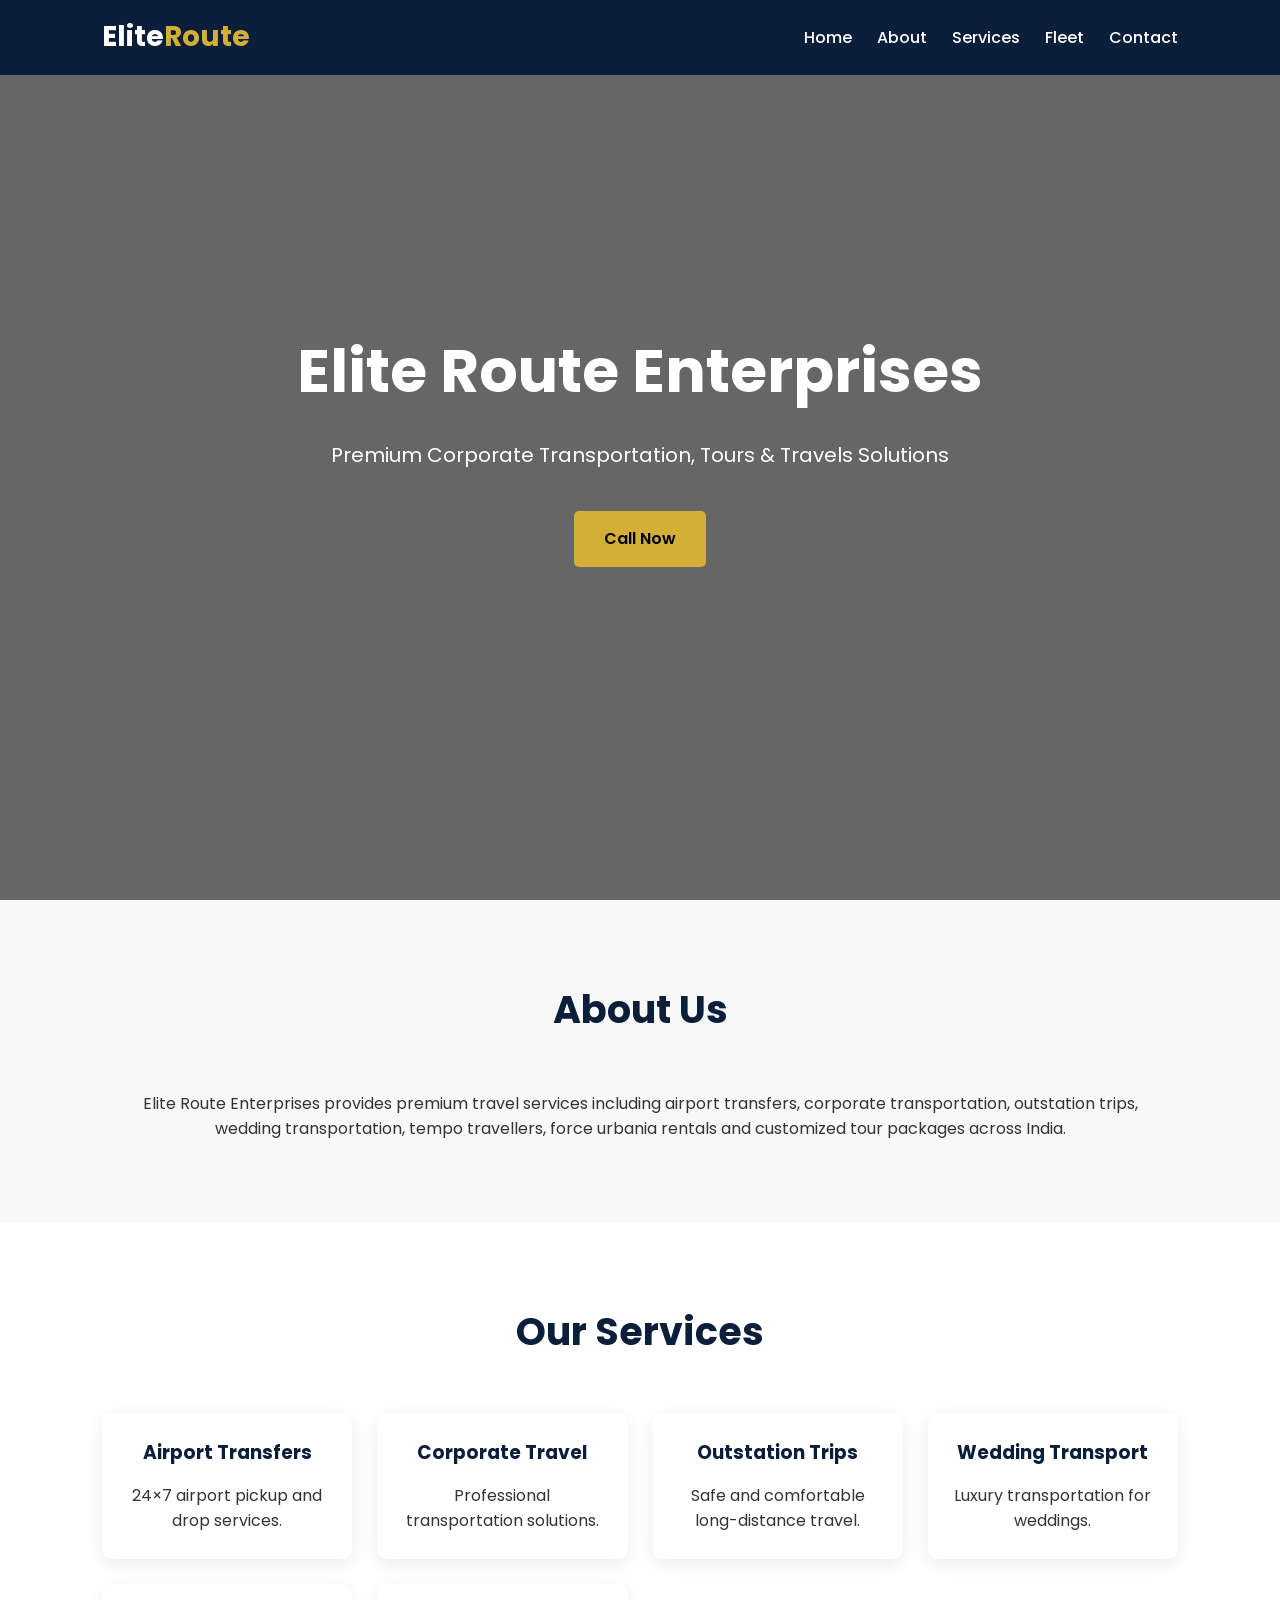
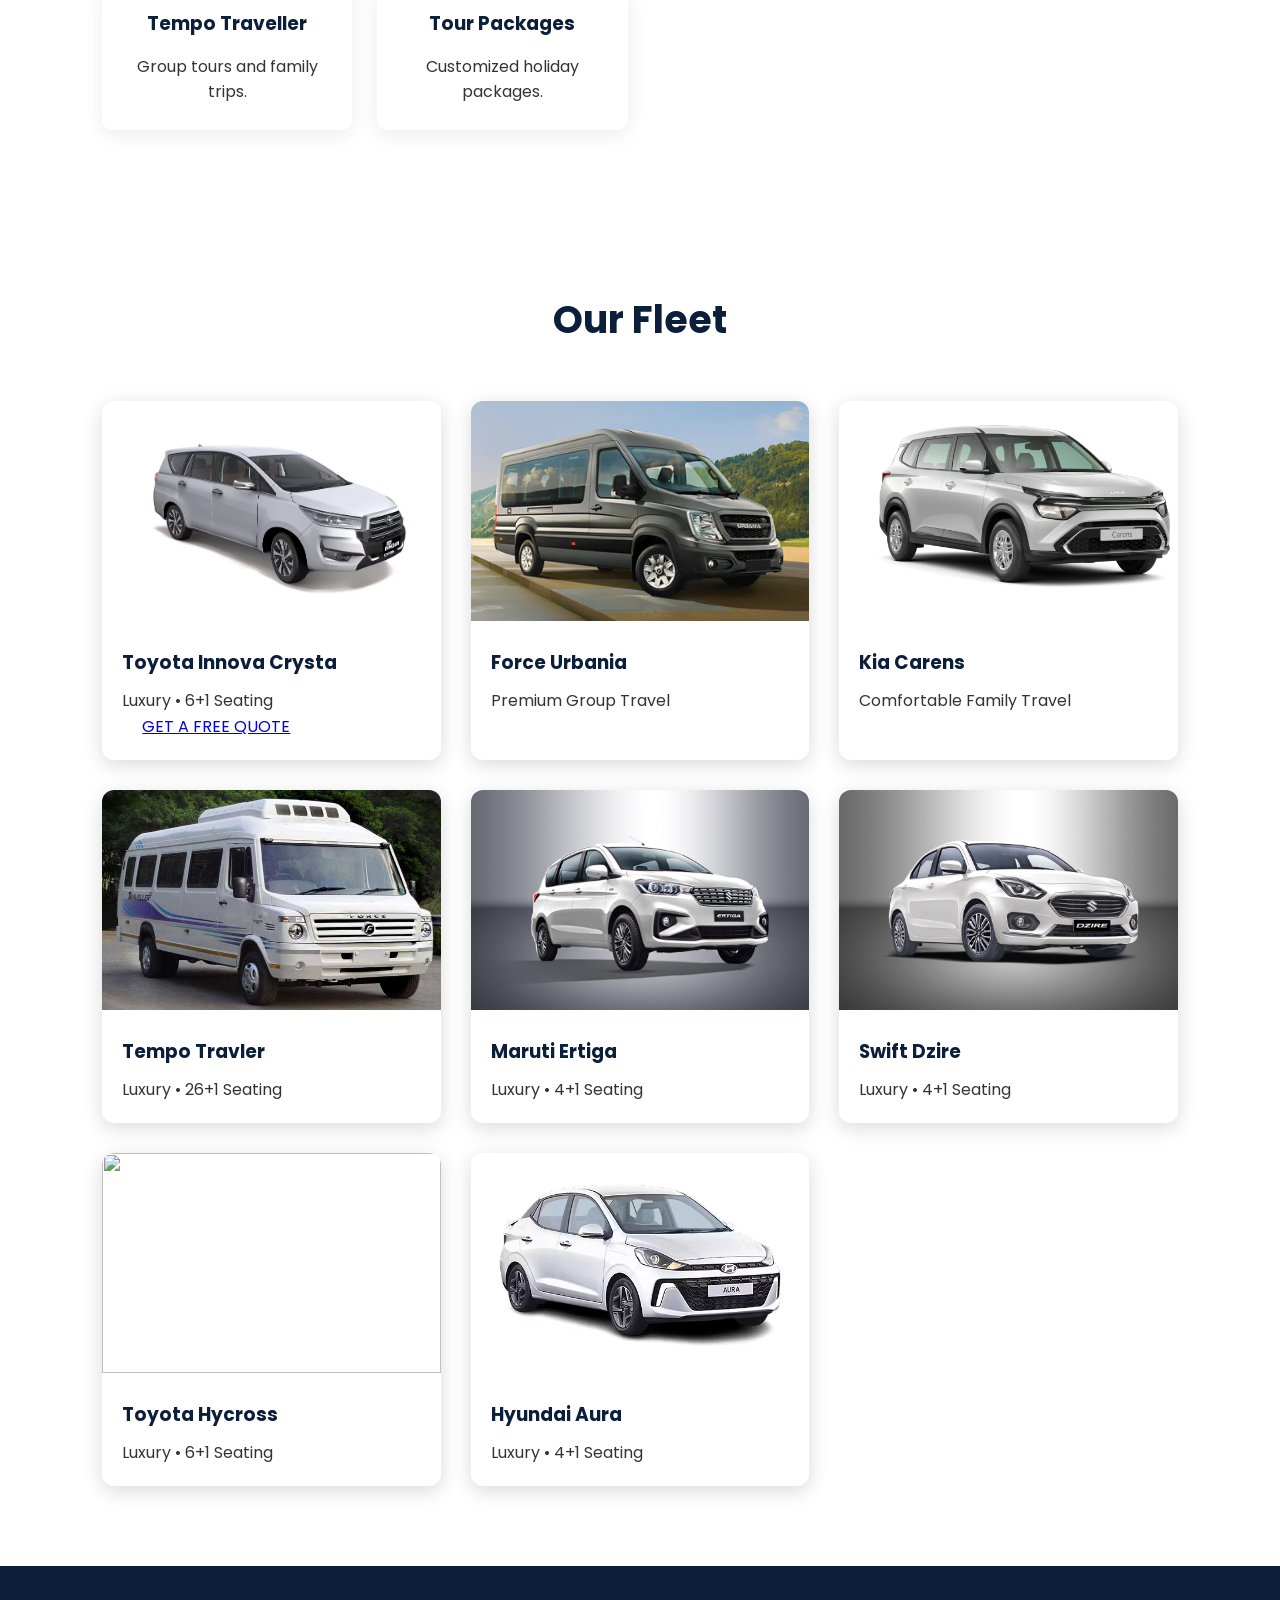
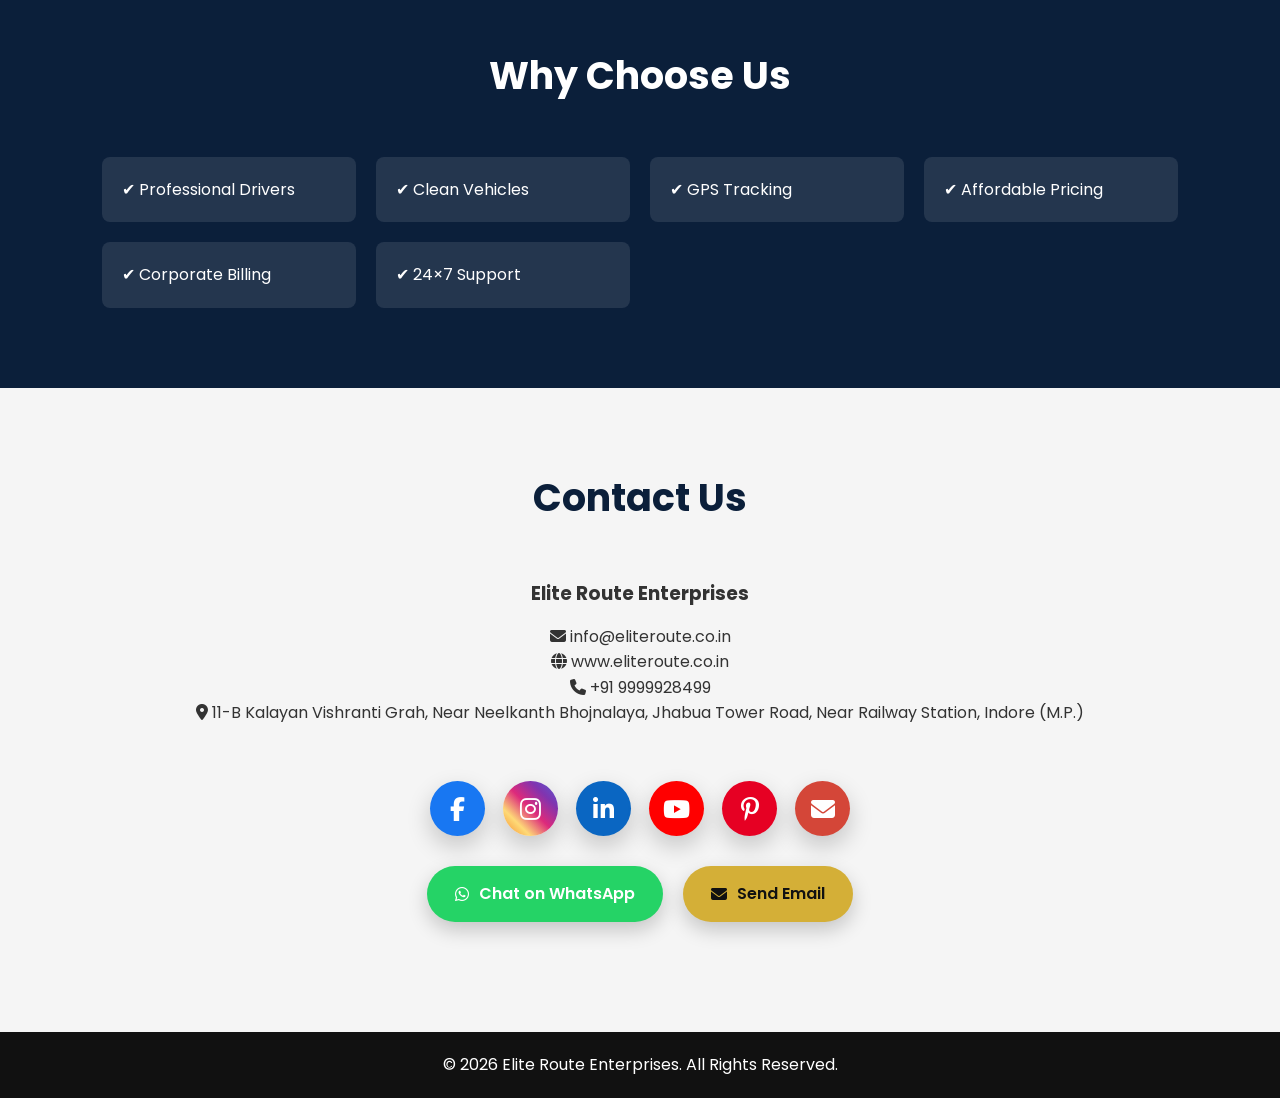
==== index.html @ d5db5bc2 "Update print statement from 'Hello' to 'Goodbye'" ====
<!DOCTYPE html>
<html lang="en">
<head>
  <head>

<meta charset="UTF-8">
<meta name="viewport" content="width=device-width, initial-scale=1.0">

<title>Elite Route Enterprises | Corporate Travel, Taxi & Tempo Traveller in Indore</title>

<meta name="description" content="Elite Route Enterprises offers premium corporate transportation, airport transfers, employee transportation, Kia Carens, Innova Crysta, Urbania, Tempo Traveller, wedding cars and outstation taxi services in Indore.">

<meta name="keywords" content="Taxi in Indore, Corporate Travel Indore, Airport Taxi, Tempo Traveller Indore, Urbania Rental, Kia Carens Taxi, Innova Crysta Rental, Employee Transportation, Corporate Cab Service, Elite Route Enterprises">

<meta name="author" content="Elite Route Enterprises">

<meta name="robots" content="index,follow">

<meta name="theme-color" content="#0B1F3A">

<link rel="canonical" href="https://eliteroute.co.in/">

<!-- Favicon -->
<link rel="icon" href="/favicon.ico" sizes="any">
<link rel="icon" type="image/png" sizes="32x32" href="/favicon-32x32.png">
<link rel="icon" type="image/png" sizes="16x16" href="/favicon-16x16.png">
<link rel="apple-touch-icon" href="/apple-touch-icon.png">

<!-- Open Graph -->
<meta property="og:type" content="website">
<meta property="og:title" content="Elite Route Enterprises">
<meta property="og:description" content="Premium Corporate Travel & Tours in Indore">
<meta property="og:url" content="https://eliteroute.co.in">
<meta property="og:image" content="https://eliteroute.co.in/images/logo.png">

<!-- Twitter -->
<meta name="twitter:card" content="summary_large_image">
<meta name="twitter:title" content="Elite Route Enterprises">
<meta name="twitter:description" content="Premium Corporate Transportation Services">
<meta name="twitter:image" content="https://eliteroute.co.in/images/logo.png">

<!-- Google Fonts -->
<link rel="preconnect" href="https://fonts.googleapis.com">
<link rel="preconnect" href="https://fonts.gstatic.com" crossorigin>

<link href="https://fonts.googleapis.com/css2?family=Poppins:wght@300;400;500;600;700&display=swap" rel="stylesheet">

<!-- Organization Schema -->
<script type="application/ld+json">
{
"@context":"https://schema.org",
"@type":"Organization",
"name":"Elite Route Enterprises",
"url":"https://eliteroute.co.in",
"logo":"https://eliteroute.co.in/images/logo.png",
"email":"info@eliteroute.co.in",
"telephone":"+91-9999928499",
"address":{
"@type":"PostalAddress",
"streetAddress":"11-B Kalayan Vishranti Grah, Near Neelkanth Bhojnalaya, Jhabua Tower Road, Near Railway Station",
"addressLocality":"Indore",
"addressRegion":"Madhya Pradesh",
"postalCode":"452001",
"addressCountry":"IN"
},
"sameAs":[]
}
</script>

</head>
<meta charset="UTF-8">
  <link rel="icon" href="favicon.ico" type="image/x-icon">
  <link rel="icon" type="image/x-icon" href="favicon.png">
<meta name="viewport" content="width=device-width, initial-scale=1.0">

<title>Elite Route Enterprises | Tours & Travels</title>

<link href="https://fonts.googleapis.com/css2?family=Poppins:wght@300;400;500;600;700&display=swap" rel="stylesheet">

<style>
.footer-social{
    display:flex;
    justify-content:center;
    align-items:center;
    gap:18px;
    margin-top:25px;
    margin-bottom:20px;
    flex-wrap:wrap;
}

.footer-social a{
    width:55px;
    height:55px;
    border-radius:50%;
    display:flex;
    justify-content:center;
    align-items:center;
    color:#fff;
    font-size:24px;
    text-decoration:none;
    transition:.3s ease;
    box-shadow:0 8px 20px rgba(0,0,0,.25);
}

.footer-social a:hover{
    transform:translateY(-6px) scale(1.08);
}

/* Individual Colors */

.facebook{
    background:#1877F2;
}

.instagram{
    background:linear-gradient(45deg,#f58529,#feda77,#dd2a7b,#8134af,#515bd4);
}

.linkedin{
    background:#0A66C2;
}

.whatsapp{
    background:#25D366;
}

.youtube{
    background:#FF0000;
}

.pinterest{
    background:#E60023;
}
*{
margin:0;
padding:0;
box-sizing:border-box;
font-family:'Poppins',sans-serif;
}

body{
background:#fff;
color:#333;
line-height:1.6;
}

:root{
--primary:#0B1F3A;
--gold:#D4AF37;
--white:#ffffff;
}

header{
background:var(--primary);
padding:15px 8%;
position:fixed;
width:100%;
top:0;
z-index:1000;
}

nav{
display:flex;
justify-content:space-between;
align-items:center;
}

.logo{
color:white;
font-size:28px;
font-weight:700;
}

.logo span{
color:var(--gold);
}

nav ul{
display:flex;
list-style:none;
gap:25px;
}

nav ul li a{
color:white;
text-decoration:none;
font-weight:500;
}

.hero{
height:100vh;
background:url('images/hero.jpg') center/cover;
display:flex;
align-items:center;
justify-content:center;
text-align:center;
position:relative;
}

.hero::before{
content:'';
position:absolute;
top:0;
left:0;
width:100%;
height:100%;
background:rgba(0,0,0,.6);
}

.hero-content{
position:relative;
color:white;
max-width:900px;
padding:20px;
}

.hero h1{
font-size:60px;
margin-bottom:20px;
}

.hero p{
font-size:20px;
margin-bottom:30px;
}

.btn{
display:inline-block;
padding:15px 30px;
background:var(--gold);
color:black;
text-decoration:none;
border-radius:5px;
font-weight:600;
margin:10px;
}

section{
padding:80px 8%;
}

.section-title{
text-align:center;
font-size:38px;
margin-bottom:50px;
color:var(--primary);
}

.about{
background:#f8f8f8;
}

.services-grid{
display:grid;
grid-template-columns:repeat(auto-fit,minmax(250px,1fr));
gap:25px;
}

.card{
background:white;
padding:25px;
border-radius:10px;
box-shadow:0 5px 20px rgba(0,0,0,.08);
text-align:center;
}

.card h3{
margin-bottom:15px;
color:var(--primary);
}

.fleet-grid{
display:grid;
grid-template-columns:repeat(auto-fit,minmax(300px,1fr));
gap:30px;
}

.vehicle{
border-radius:12px;
overflow:hidden;
box-shadow:0 5px 20px rgba(0,0,0,.15);
}

.vehicle img{
width:100%;
height:220px;
object-fit:cover;
}

.vehicle-content{
padding:20px;
}

.vehicle-content h3{
color:var(--primary);
margin-bottom:10px;
}

.why{
background:var(--primary);
color:white;
}

.why-grid{
display:grid;
grid-template-columns:repeat(auto-fit,minmax(250px,1fr));
gap:20px;
}

.why-box{
background:rgba(255,255,255,.1);
padding:20px;
border-radius:8px;
}

.contact{
background:#f5f5f5;
text-align:center;
}

.contact h3{
margin-bottom:15px;
}

footer{
background:#111;
color:white;
text-align:center;
padding:20px;
}

.whatsapp{
position:fixed;
bottom:20px;
right:20px;
background:#25D366;
color:white;
padding:15px 20px;
border-radius:50px;
text-decoration:none;
font-weight:600;
}

@media(max-width:768px){

.hero h1{
font-size:36px;
}

nav ul{
display:none;
}

}




.footer-social-section{
    text-align:center;
    padding:30px 15px;
}

/* Social Icons */

.social-icons{
    display:flex;
    justify-content:center;
    align-items:center;
    flex-wrap:wrap;
    gap:18px;
    margin-bottom:30px;
}

.social-icons a{
    width:55px;
    height:55px;
    border-radius:50%;
    display:flex;
    align-items:center;
    justify-content:center;
    color:#fff;
    text-decoration:none;
    font-size:24px;
    transition:.35s;
    box-shadow:0 10px 25px rgba(0,0,0,.20);
}

.social-icons a:hover{
    transform:translateY(-6px) scale(1.08);
}

/* Individual Colors */

.facebook{
    background:#1877F2;
}

.instagram{
    background:linear-gradient(45deg,#F58529,#FEDA77,#DD2A7B,#8134AF,#515BD4);
}

.linkedin{
    background:#0A66C2;
}

.whatsapp{
    background:#25D366;
}

.youtube{
    background:#FF0000;
}

.pinterest{
    background:#E60023;
}

.email{
    background:#D44638;
}

/* Buttons */

.contact-buttons{
    display:flex;
    justify-content:center;
    gap:20px;
    flex-wrap:wrap;
}

.contact-buttons a{
    display:inline-flex;
    align-items:center;
    gap:10px;
    padding:15px 28px;
    border-radius:50px;
    text-decoration:none;
    font-weight:600;
    font-size:16px;
    transition:.3s;
    box-shadow:0 8px 20px rgba(0,0,0,.20);
}

.contact-buttons a:hover{
    transform:translateY(-4px);
}

.btn-whatsapp{
    background:#25D366;
    color:#fff;
}

.btn-whatsapp:hover{
    background:#1EBE5D;
}

.btn-email{
    background:#D4AF37;
    color:#111;
}

.btn-email:hover{
    background:#C59A00;
}

.contact-buttons i{
    font-size:16px;
}

/* Mobile */

@media(max-width:768px){

.social-icons{
    gap:12px;
}

.social-icons a{
    width:50px;
    height:50px;
    font-size:16px;
}

.contact-buttons{
    flex-direction:column;
}

.contact-buttons a{
    width:260px;
    justify-content:center;
}

}
</style>
</head>
<body>

<header>

<nav>

<div class="logo">
Elite<span>Route</span>
</div>

<ul>
<li><a href="#home">Home</a></li>
<li><a href="#about">About</a></li>
<li><a href="#services">Services</a></li>
<li><a href="#fleet">Fleet</a></li>
<li><a href="#contact">Contact</a></li>
</ul>

</nav>

</header>

<section class="hero" id="home">

<div class="hero-content">

<h1>Elite Route Enterprises</h1>

<p>
Premium Corporate Transportation, Tours & Travels Solutions
</p>

<a href="tel:+919999928499" class="btn">
Call Now
</a>



</div>

</section>

<section class="about" id="about">

<h2 class="section-title">About Us</h2>

<p style="text-align:center;max-width:1000px;margin:auto;">
Elite Route Enterprises provides premium travel services including airport transfers,
corporate transportation, outstation trips, wedding transportation,
tempo travellers, force urbania rentals and customized tour packages across India.
</p>

</section>

<section id="services">

<h2 class="section-title">Our Services</h2>

<div class="services-grid">

<div class="card">
<h3>Airport Transfers</h3>
<p>24×7 airport pickup and drop services.</p>
</div>

<div class="card">
<h3>Corporate Travel</h3>
<p>Professional transportation solutions.</p>
</div>

<div class="card">
<h3>Outstation Trips</h3>
<p>Safe and comfortable long-distance travel.</p>
</div>

<div class="card">
<h3>Wedding Transport</h3>
<p>Luxury transportation for weddings.</p>
</div>

<div class="card">
<h3>Tempo Traveller</h3>
<p>Group tours and family trips.</p>
</div>

<div class="card">
<h3>Tour Packages</h3>
<p>Customized holiday packages.</p>
</div>

</div>

</section>

<section id="fleet">

<h2 class="section-title">Our Fleet</h2>

<div class="fleet-grid">

<div class="vehicle">

<img src="images/innova.jpg">

<div class="vehicle-content">
<h3>Toyota Innova Crysta</h3>
<p>Luxury • 6+1 Seating</p>
<a class="vehicle-content" href="https://eliteroute.co.in/#contact">GET A FREE QUOTE</a>
</div>

</div>

<div class="vehicle">

<img src="images/Urbania.jpg">

<div class="vehicle-content">
<h3>Force Urbania</h3>
<p>Premium Group Travel</p>
</div>

</div>

<div class="vehicle">

<img src="images/Carens.jpg">

<div class="vehicle-content">
<h3>Kia Carens</h3>
<p>Comfortable Family Travel</p>
</div>

</div>


  <div class="vehicle">

<img src="images/Travler.jpg">

<div class="vehicle-content">
<h3>Tempo Travler</h3>
<p>Luxury • 26+1 Seating</p>
</div>
  </div>

  <div class="vehicle">
<img src="images/Ertiga.jpg">
<div class="vehicle-content">
<h3>Maruti Ertiga </h3>
<p>Luxury • 4+1 Seating</p>
</div>
  </div>

  <div class="vehicle">
<img src="images/Swift.jpg">
<div class="vehicle-content">
<h3>Swift Dzire </h3>
<p>Luxury • 4+1 Seating</p>
</div>
  </div>
  
      <div class="vehicle">
<img src="images/Hycross.jpg">

    <div class="vehicle-content">
<h3>Toyota Hycross</h3>
<p>Luxury • 6+1 Seating</p>
</div>
    
</div>

    <div class="vehicle">
<img src="images/Aura.jpg">

    <div class="vehicle-content">
<h3>Hyundai Aura</h3>
<p>Luxury • 4+1 Seating</p>
</div>
    
</div>
  
</div>

</section>

<section class="why">

<h2 class="section-title" style="color:white;">
Why Choose Us
</h2>

<div class="why-grid">

<div class="why-box">
✔ Professional Drivers
</div>

<div class="why-box">
✔ Clean Vehicles
</div>

<div class="why-box">
✔ GPS Tracking
</div>

<div class="why-box">
✔ Affordable Pricing
</div>

<div class="why-box">
✔ Corporate Billing
</div>

<div class="why-box">
✔ 24×7 Support
</div>

</div>

</section>

<section class="contact" id="contact">

<h2 class="section-title">Contact Us</h2>
<h3>Elite Route Enterprises</h3>
<i class="fas fa-envelope"></i> info@eliteroute.co.in <p>
<i class="fas fa-globe"></i> www.eliteroute.co.in <p>
<i class="fas fa-phone"></i> +91 9999928499 <p>
<i class="fas fa-location-dot"></i> 11-B Kalayan Vishranti Grah, Near Neelkanth Bhojnalaya, Jhabua Tower Road, Near Railway Station, Indore (M.P.) </p>
<br>

  <!-- Font Awesome -->
<link rel="stylesheet"
href="https://cdnjs.cloudflare.com/ajax/libs/font-awesome/6.6.0/css/all.min.css">

<div class="footer-social-section">

    <div class="social-icons">

        <a href="https://facebook.com/YourPage" target="_blank" class="facebook">
            <i class="fab fa-facebook-f"></i>
        </a>

        <a href="https://instagram.com/eliterouteenterprises" target="_blank" class="instagram">
            <i class="fab fa-instagram"></i>
        </a>

        <a href="https://linkedin.com/company/" target="_blank" class="linkedin">
            <i class="fab fa-linkedin-in"></i>
        </a>


        <a href="https://youtube.com/" target="_blank" class="youtube">
            <i class="fab fa-youtube"></i>
        </a>

        <a href="https://pinterest.com/" target="_blank" class="pinterest">
            <i class="fab fa-pinterest-p"></i>
        </a>

        <a href="mailto:info@eliteroute.co.in" class="email">
            <i class="fas fa-envelope"></i>
        </a>

    </div>

    <div class="contact-buttons">

        <a href="https://wa.me/919999928499" target="_blank" class="btn-whatsapp">
            <i class="fab fa-whatsapp"></i>
            Chat on WhatsApp
        </a>

        <a href="mailto:info@eliteroute.co.in" class="btn-email">
            <i class="fas fa-envelope"></i>
            Send Email
        </a>

    </div>

</div>

</section>

<footer>

© 2026 Elite Route Enterprises. All Rights Reserved.

</footer>

</body>
</html>
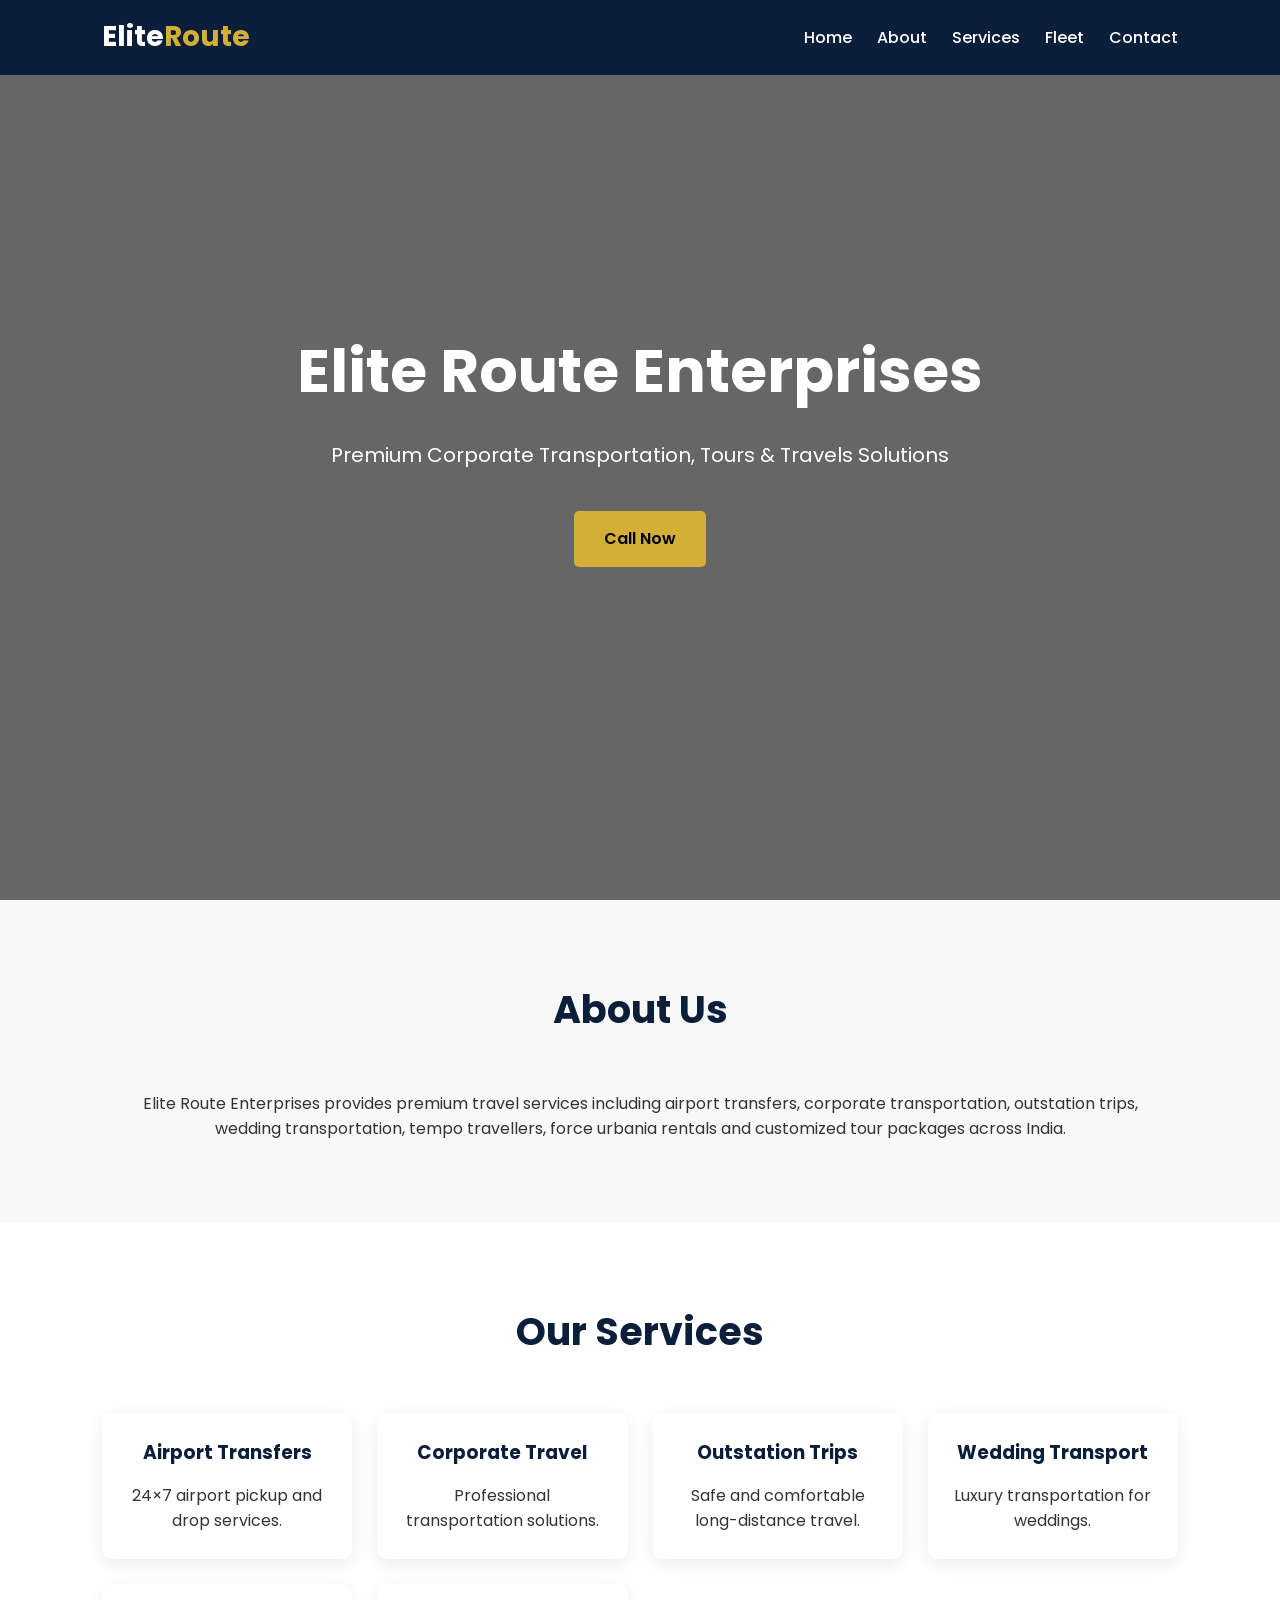
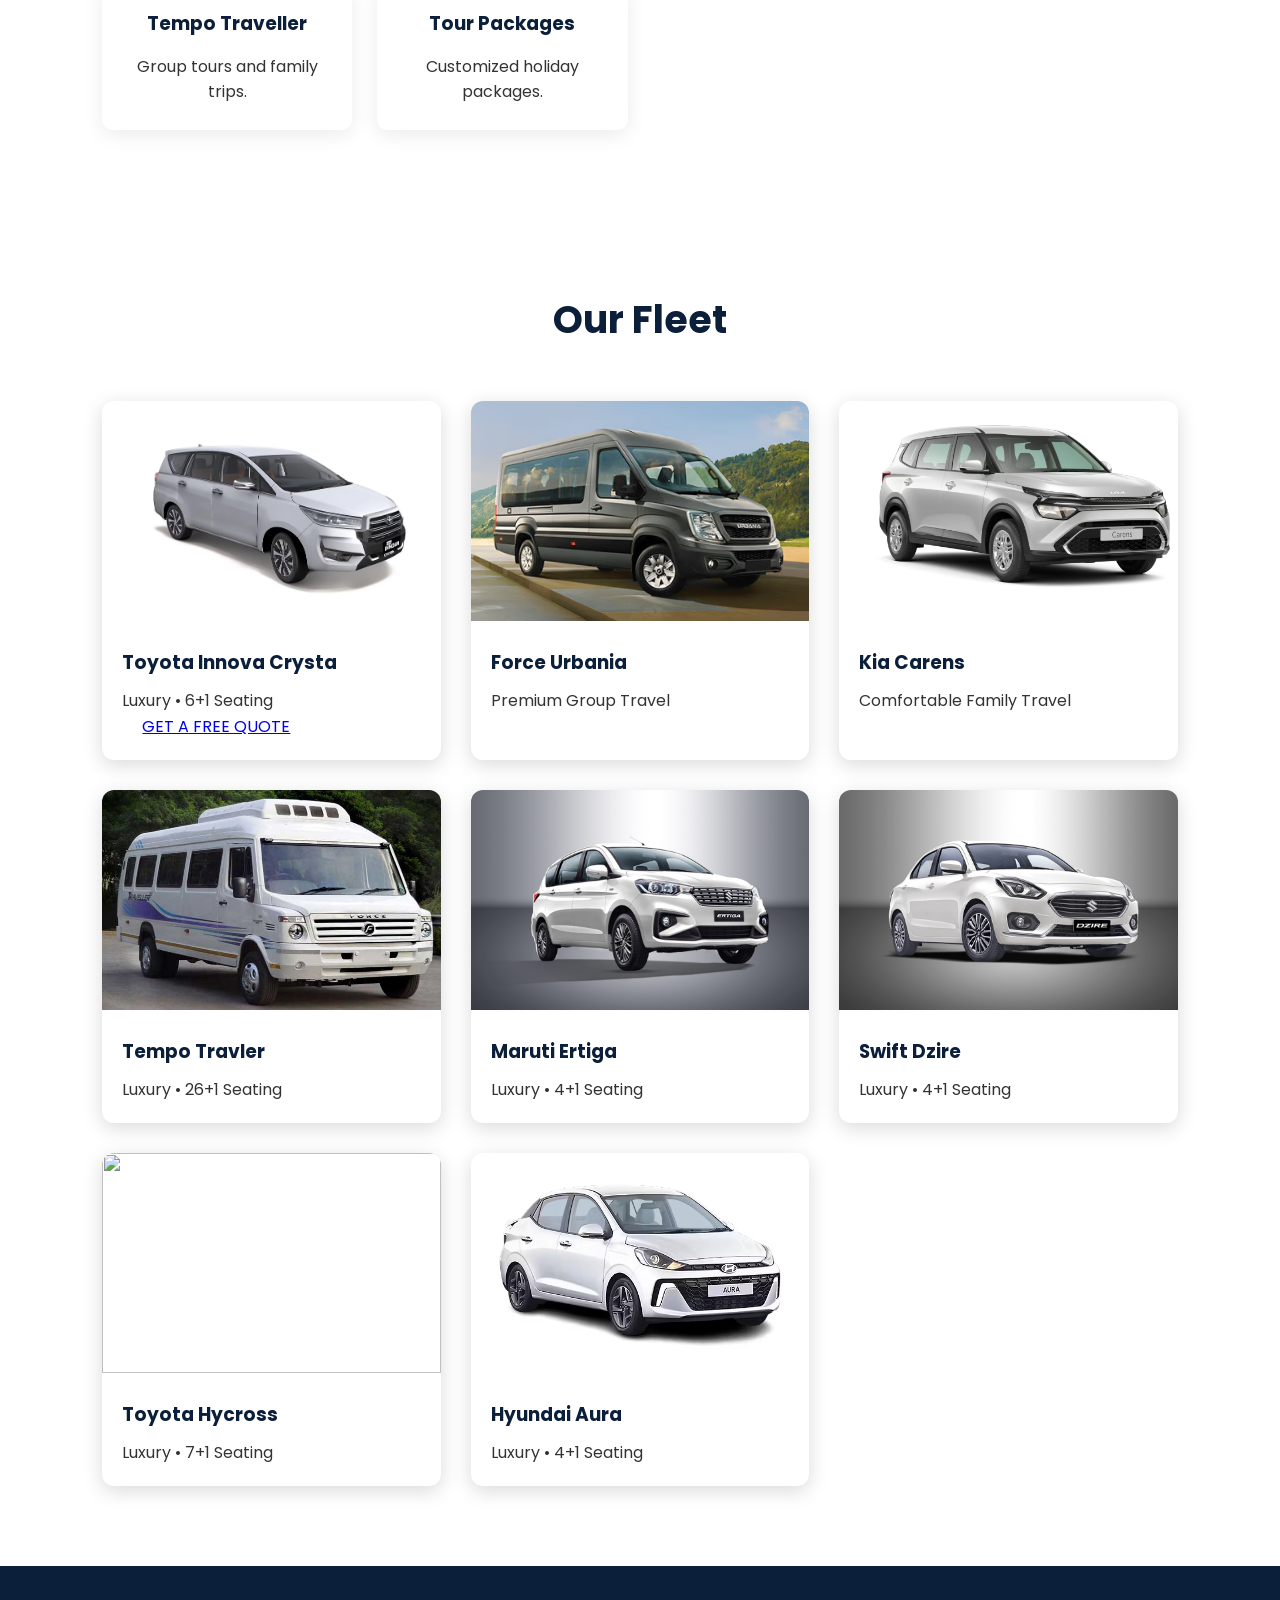
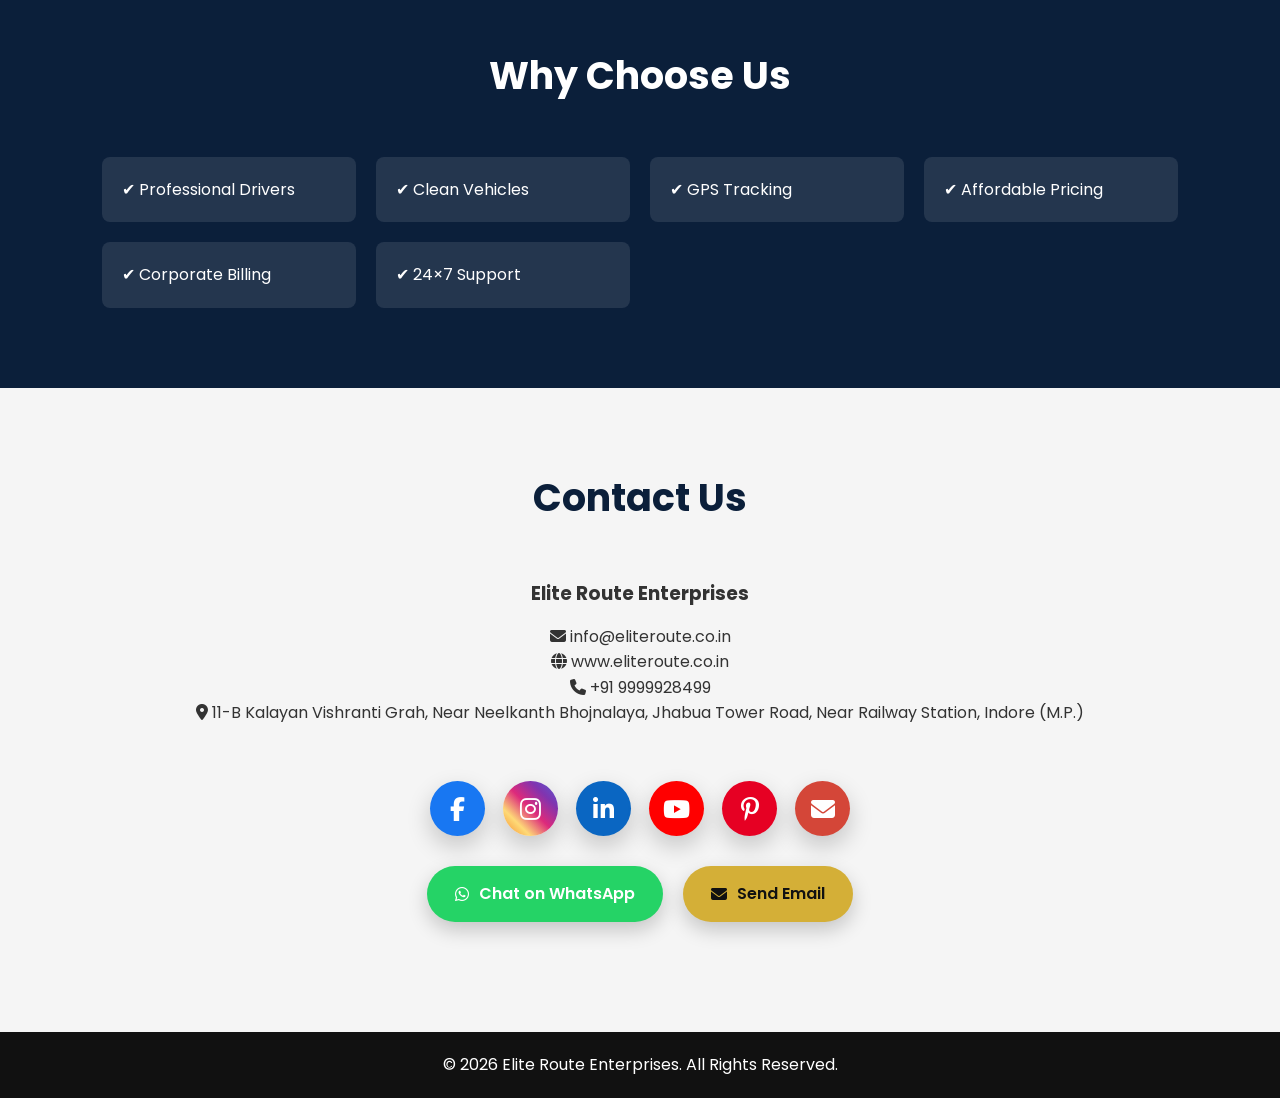
==== commit 6a0b8284: "Update print statement from 'Hello' to 'Goodbye'" ====
--- a/index.html
+++ b/index.html
@@ -660,7 +660,7 @@
 
     <div class="vehicle-content">
 <h3>Toyota Hycross</h3>
-<p>Luxury • 6+1 Seating</p>
+<p>Luxury • 7+1 Seating</p>
 </div>
     
 </div>
@@ -737,7 +737,7 @@
             <i class="fab fa-facebook-f"></i>
         </a>
 
-        <a href="https://instagram.com/eliterouteenterprises" target="_blank" class="instagram">
+        <a href="https://instagram.com/eliterouteenterprises" target="_blank"  class="instagram">
             <i class="fab fa-instagram"></i>
         </a>
 
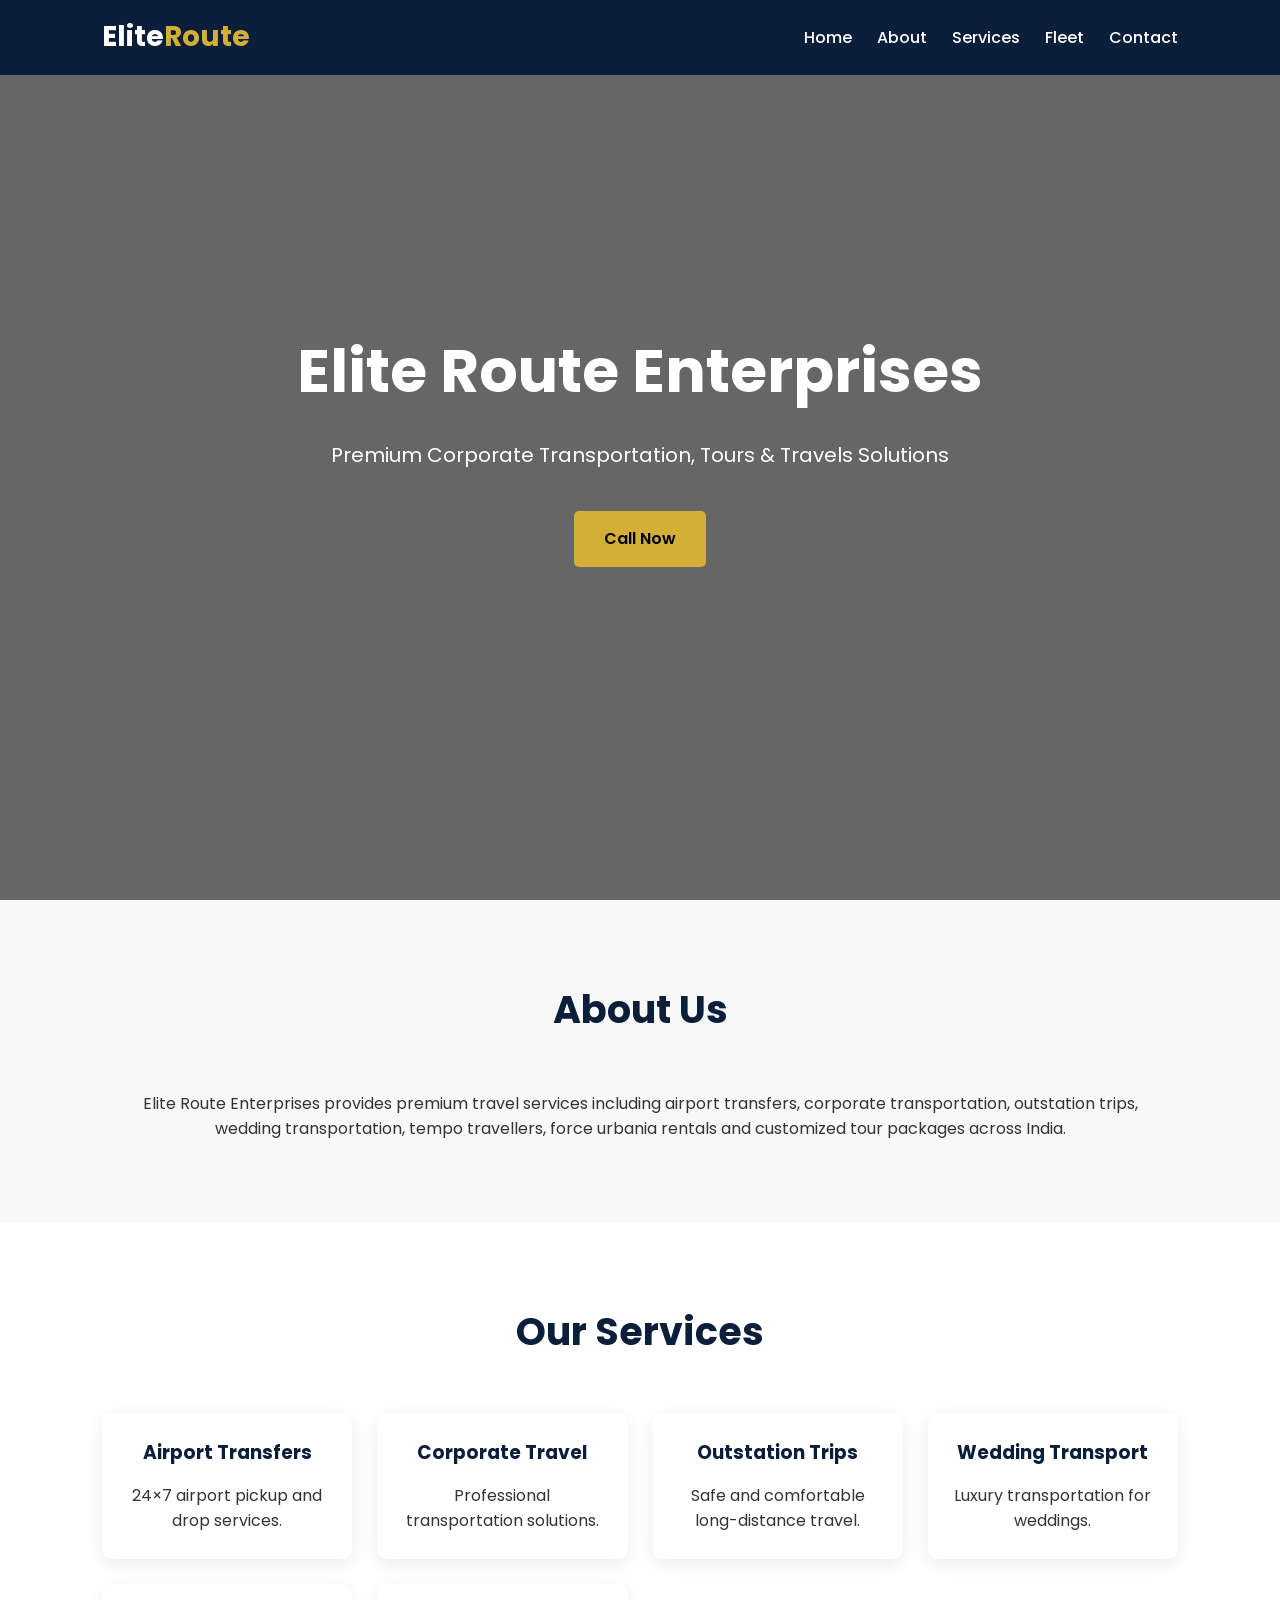
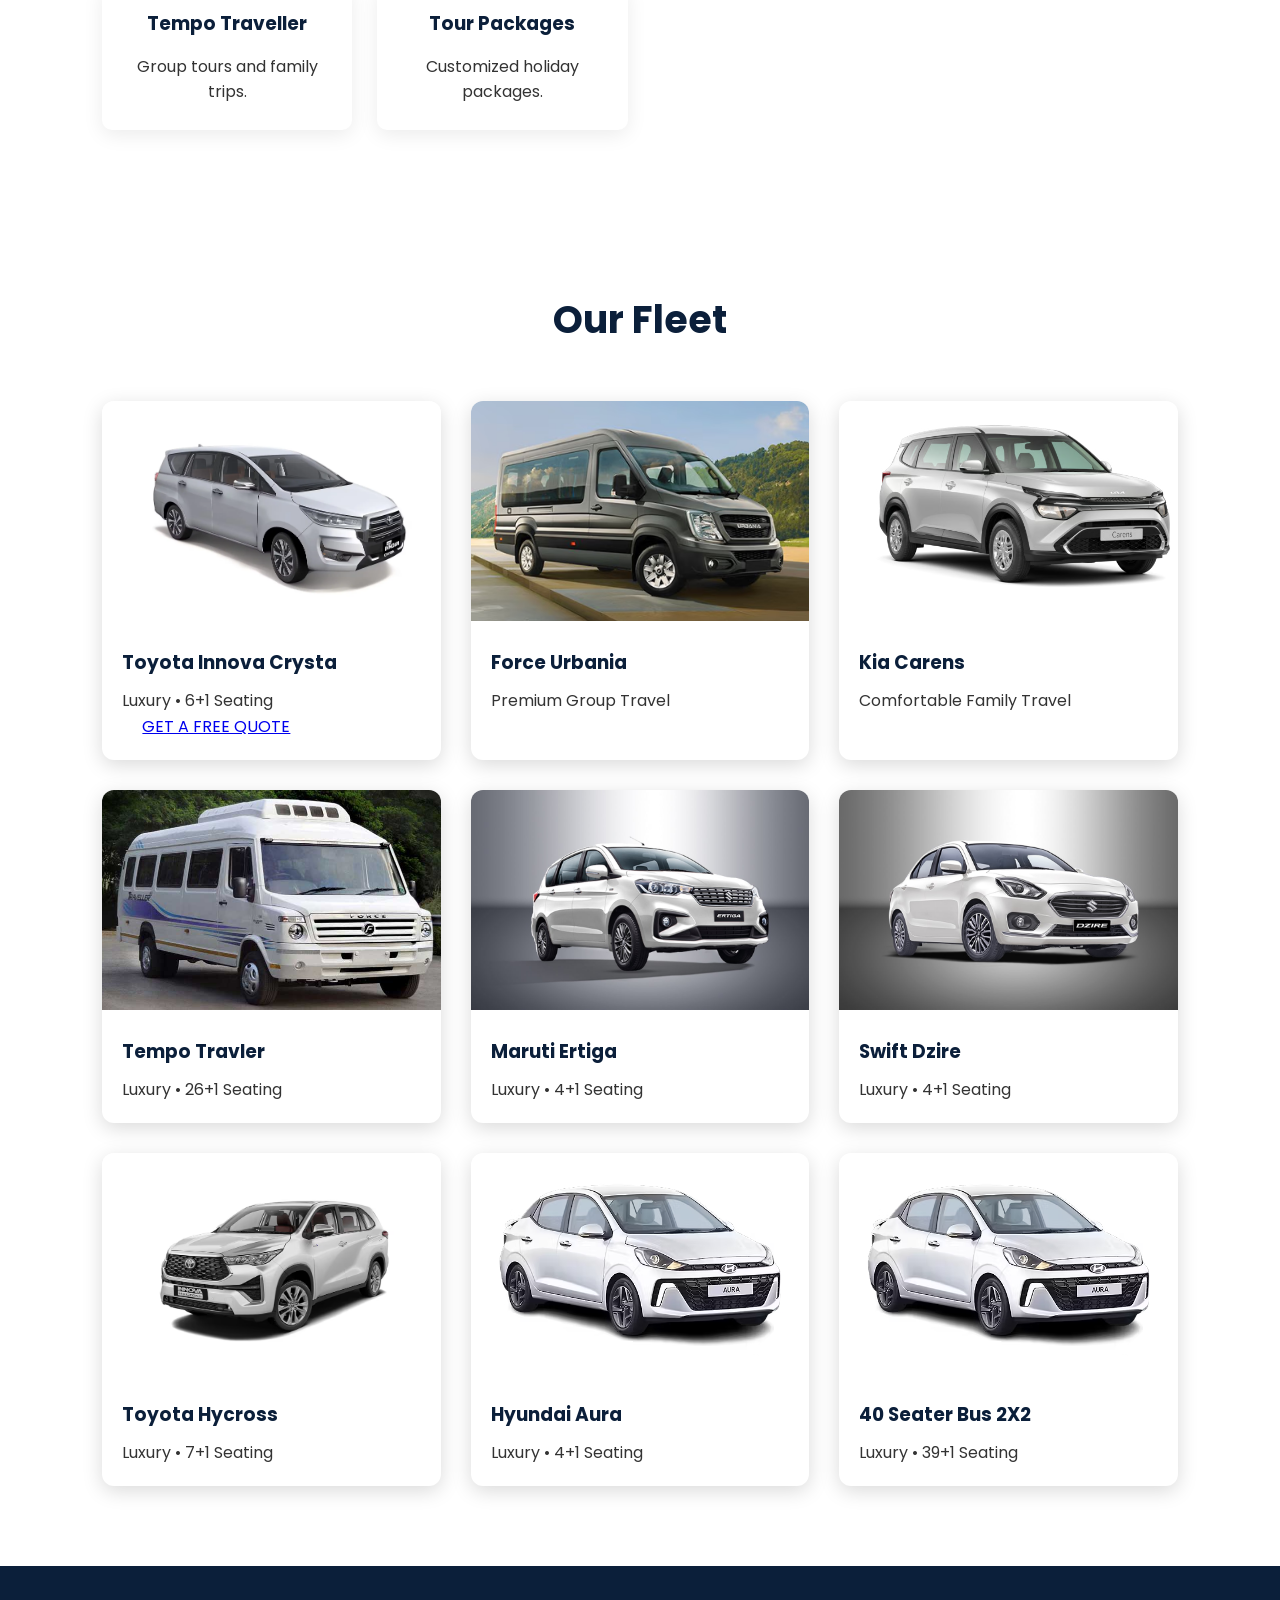
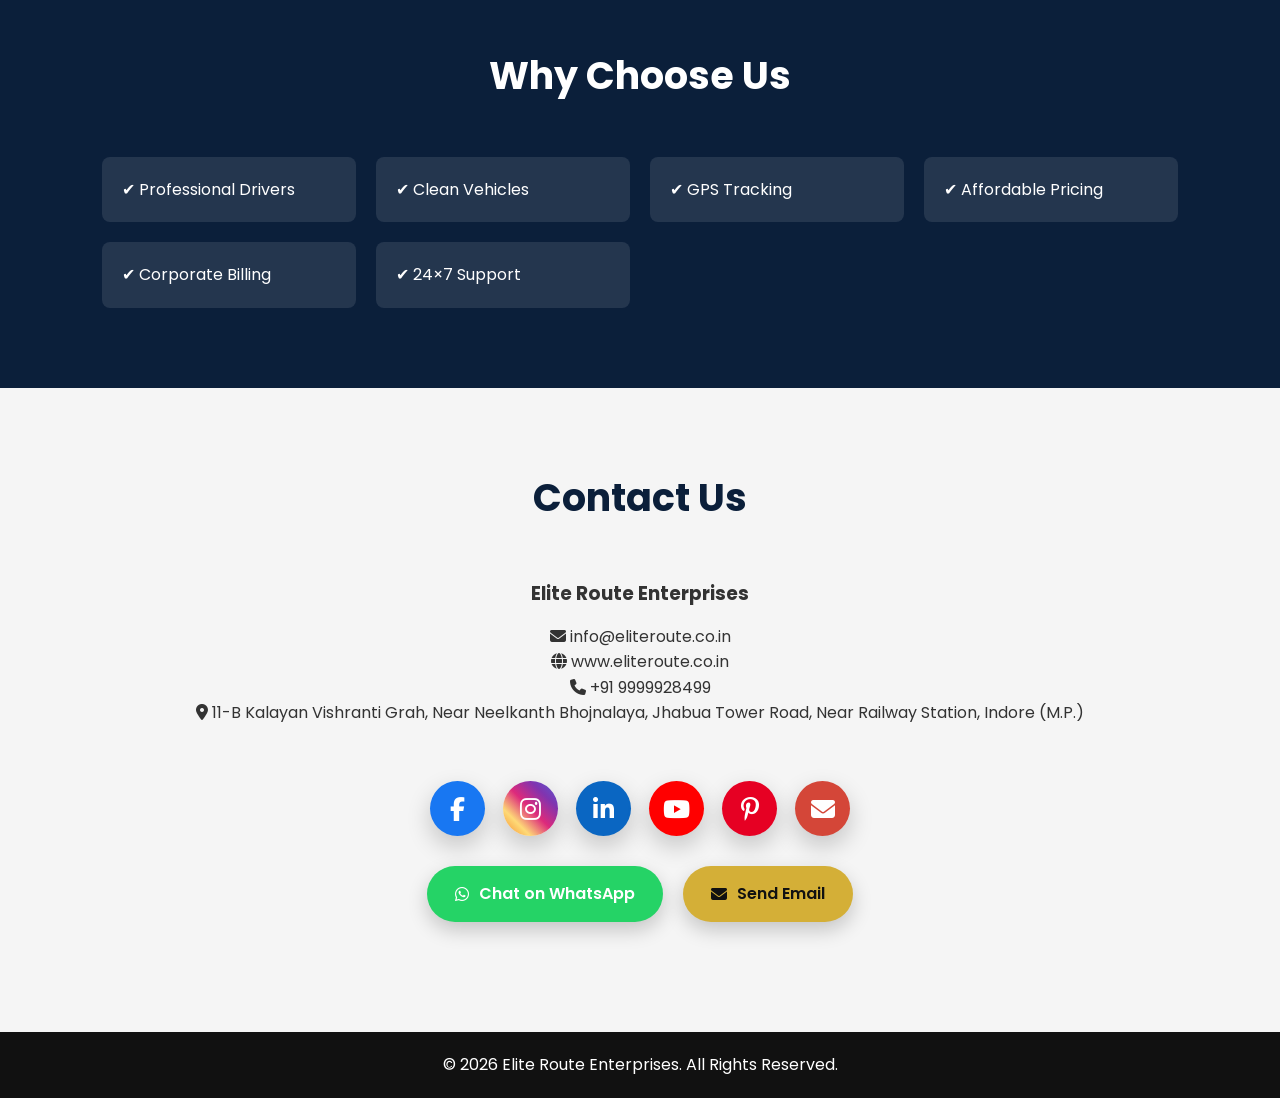
==== commit be0804b1: "Update fmt.Println message from 'Hello' to 'Goodbye'" ====
--- a/index.html
+++ b/index.html
@@ -674,6 +674,16 @@
 </div>
     
 </div>
+
+    <div class="vehicle">
+<img src="images/Aura.jpg">
+
+    <div class="vehicle-content">
+<h3>40 Seater Bus 2X2 </h3>
+<p>Luxury • 39+1 Seating</p>
+</div>
+    
+</div>
   
 </div>
 
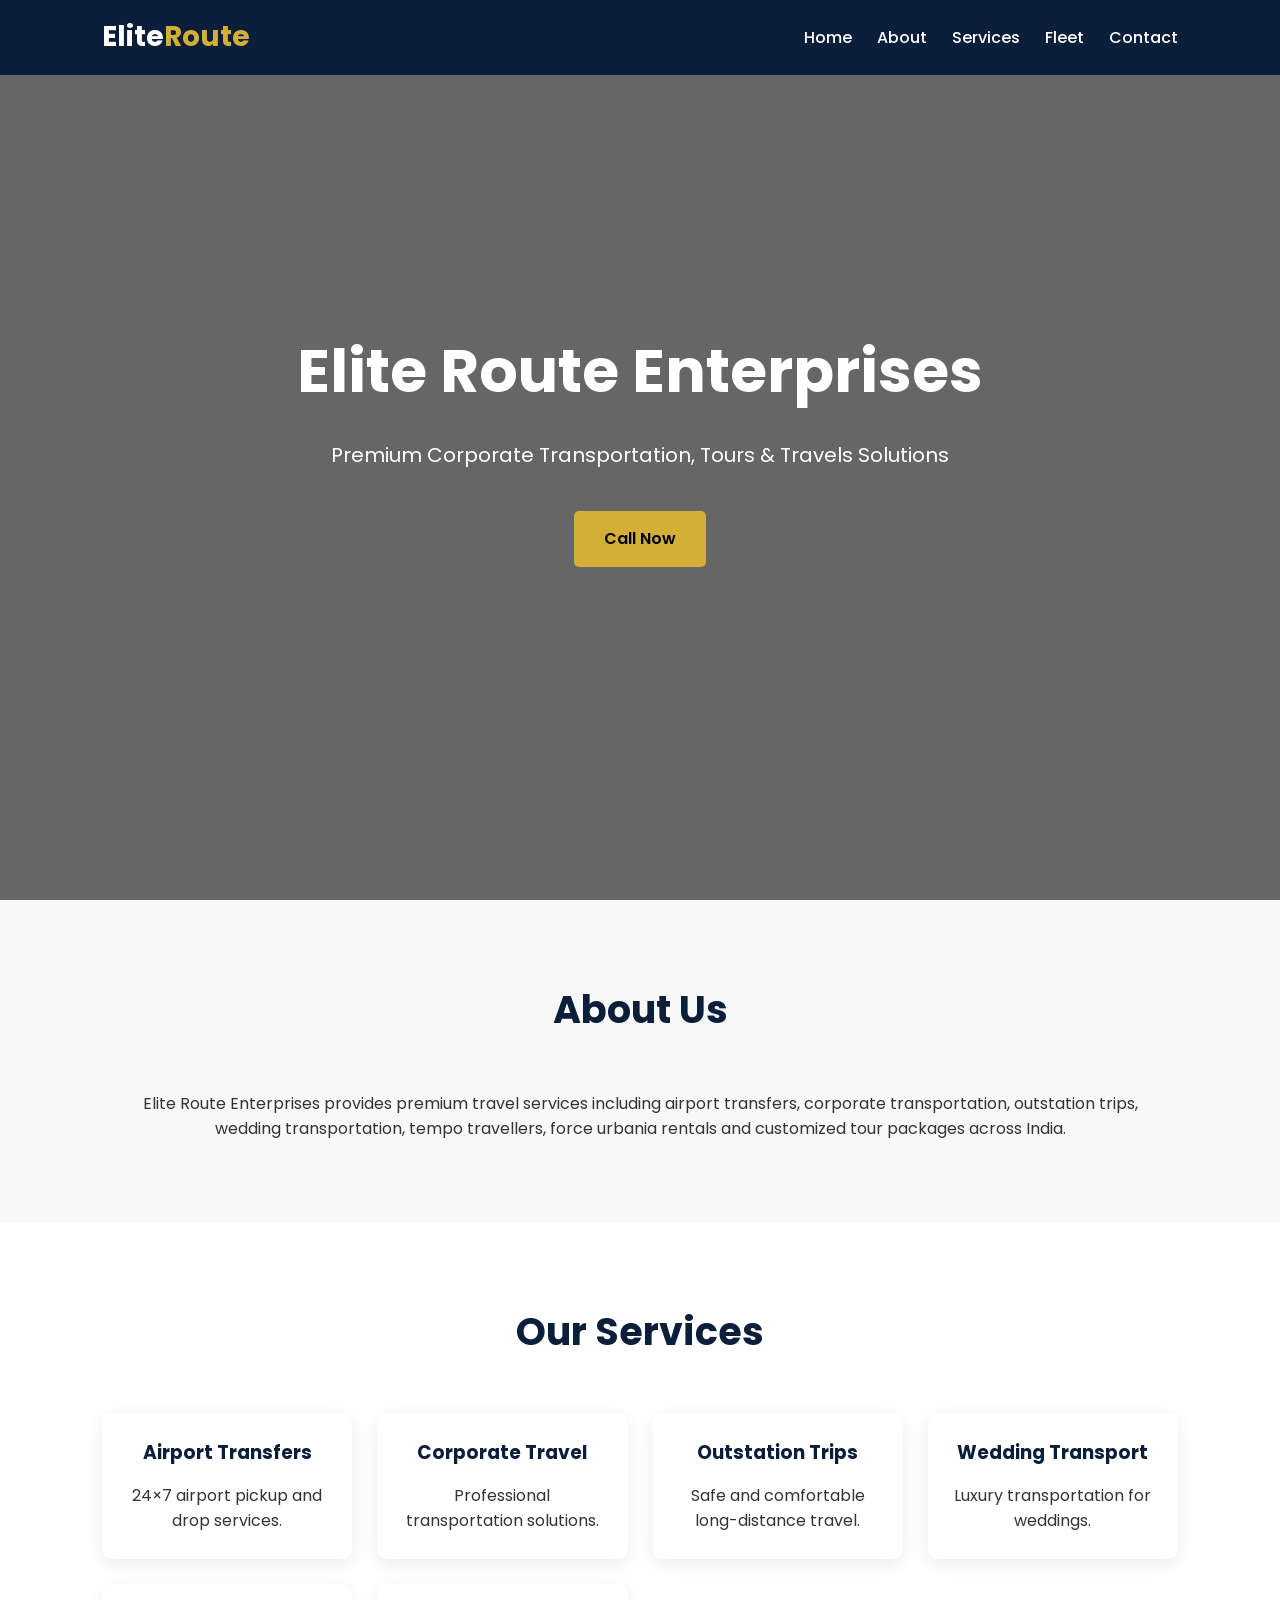
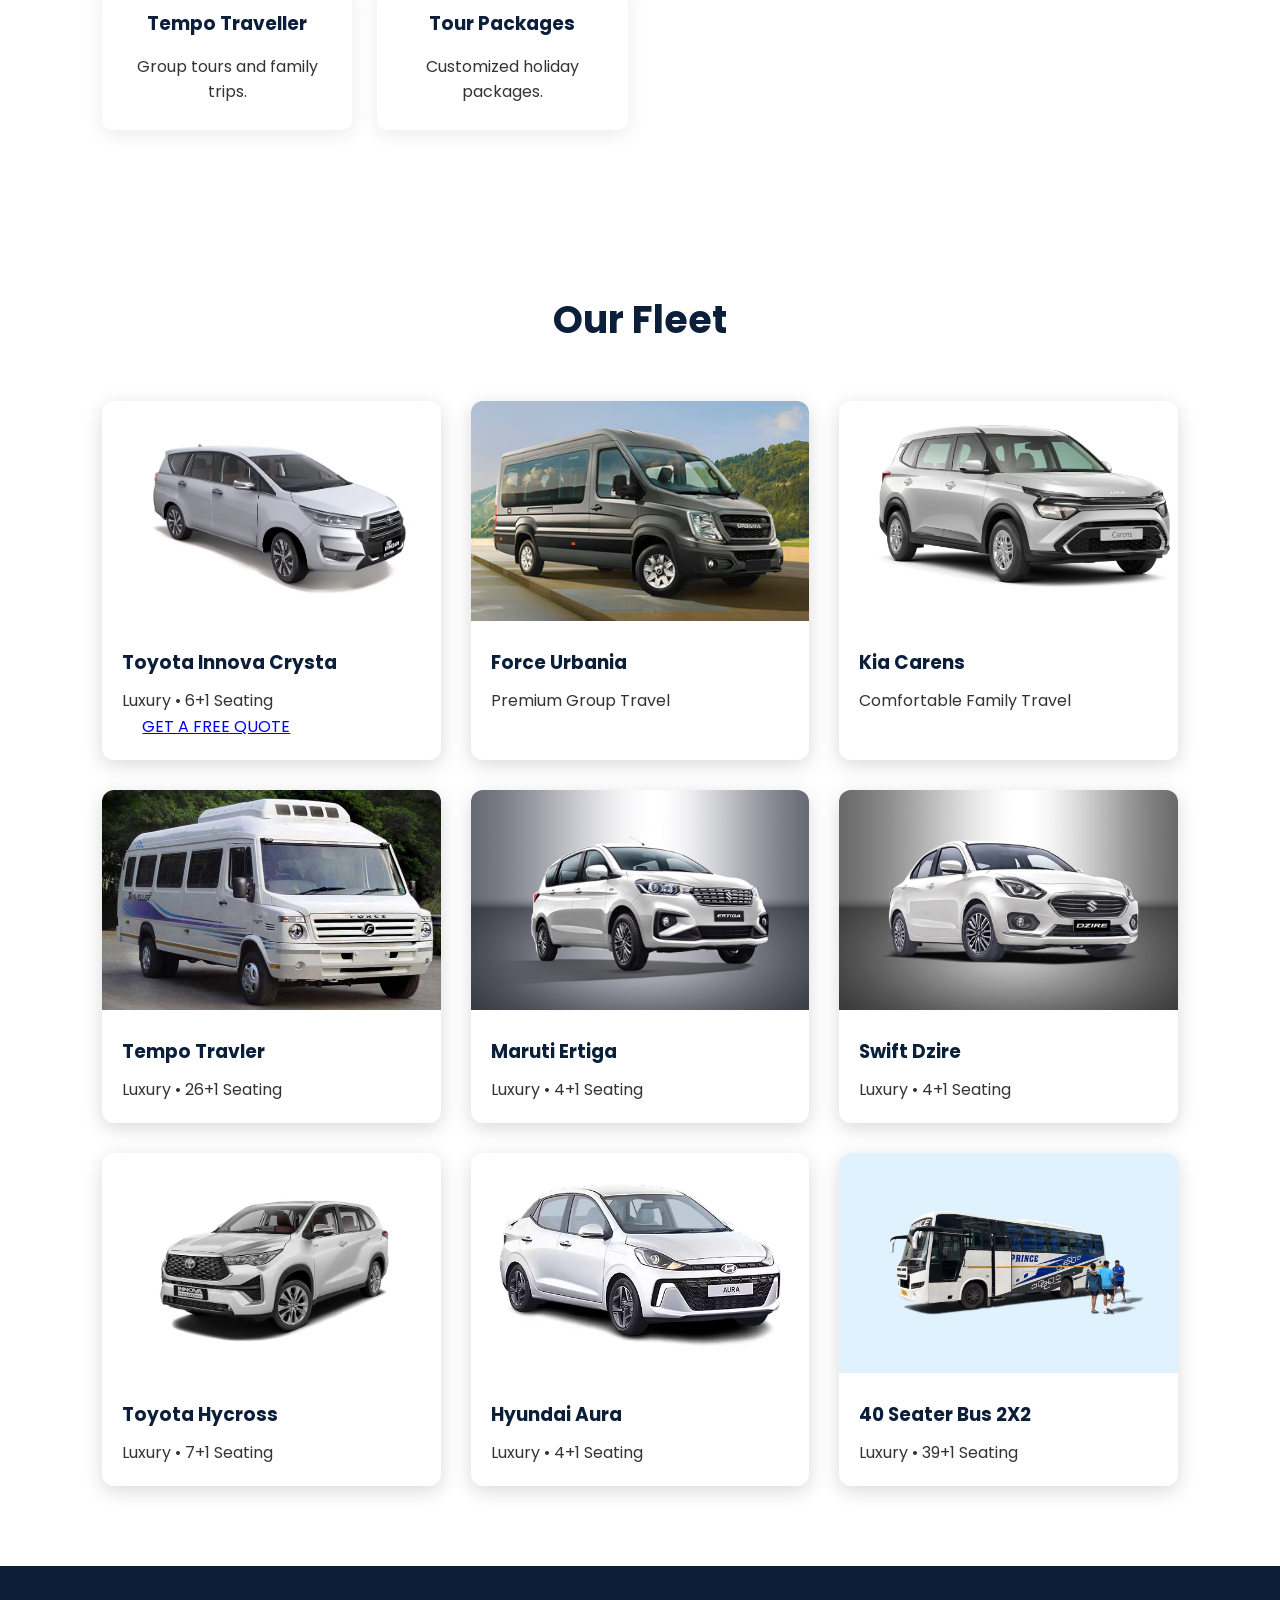
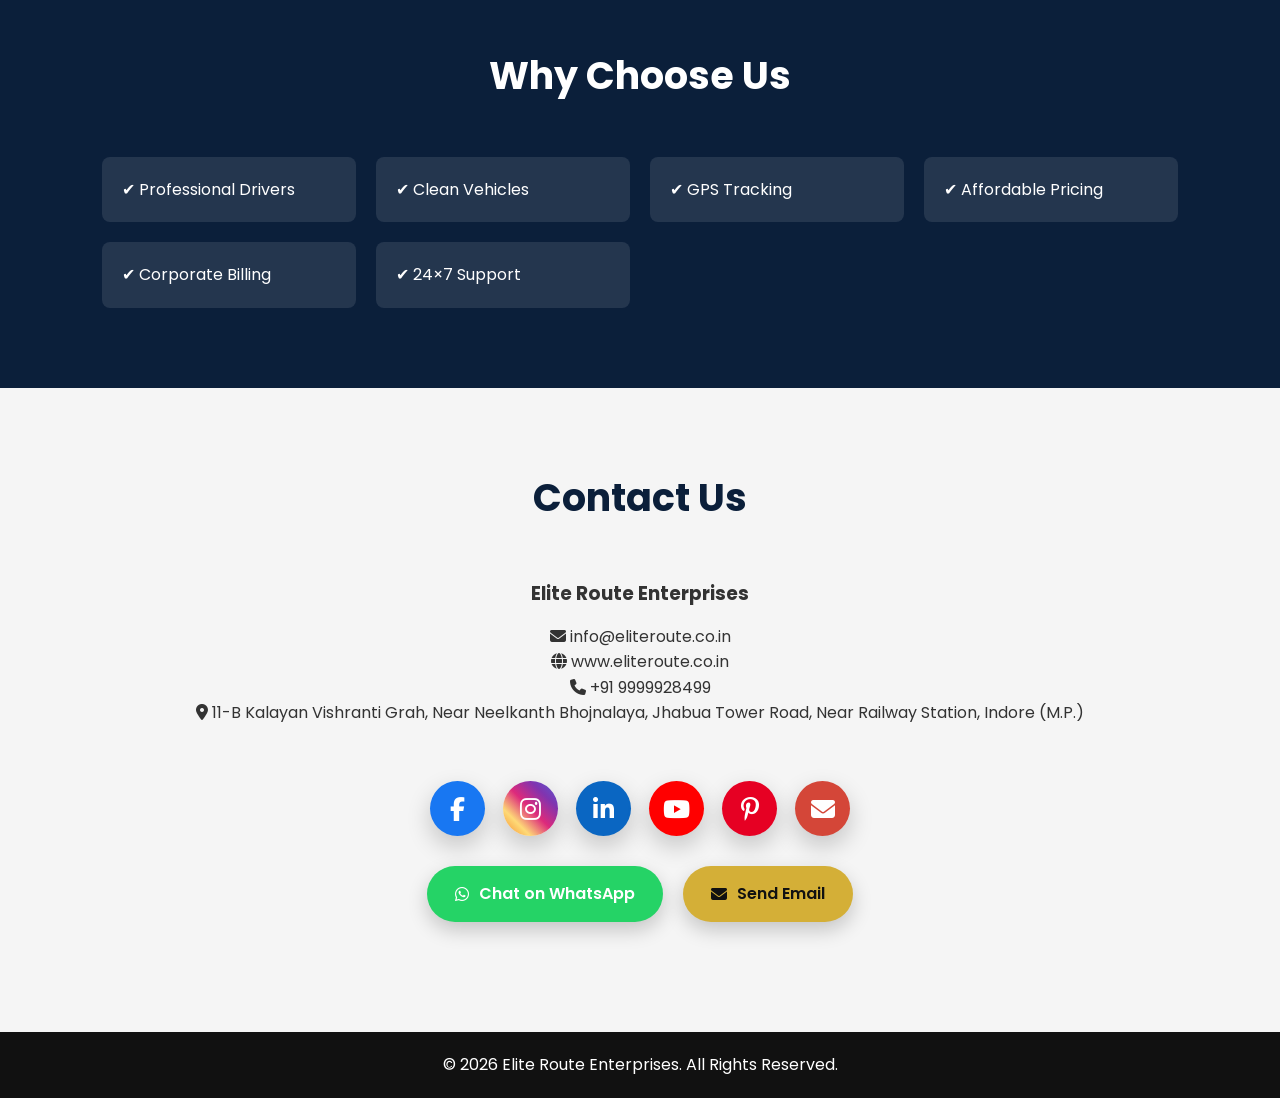
==== commit 766603cd: "Update print statement from 'Hello' to 'Goodbye'" ====
--- a/index.html
+++ b/index.html
@@ -676,7 +676,7 @@
 </div>
 
     <div class="vehicle">
-<img src="images/Aura.jpg">
+<img src="images/2X2_Bus.jpg">
 
     <div class="vehicle-content">
 <h3>40 Seater Bus 2X2 </h3>
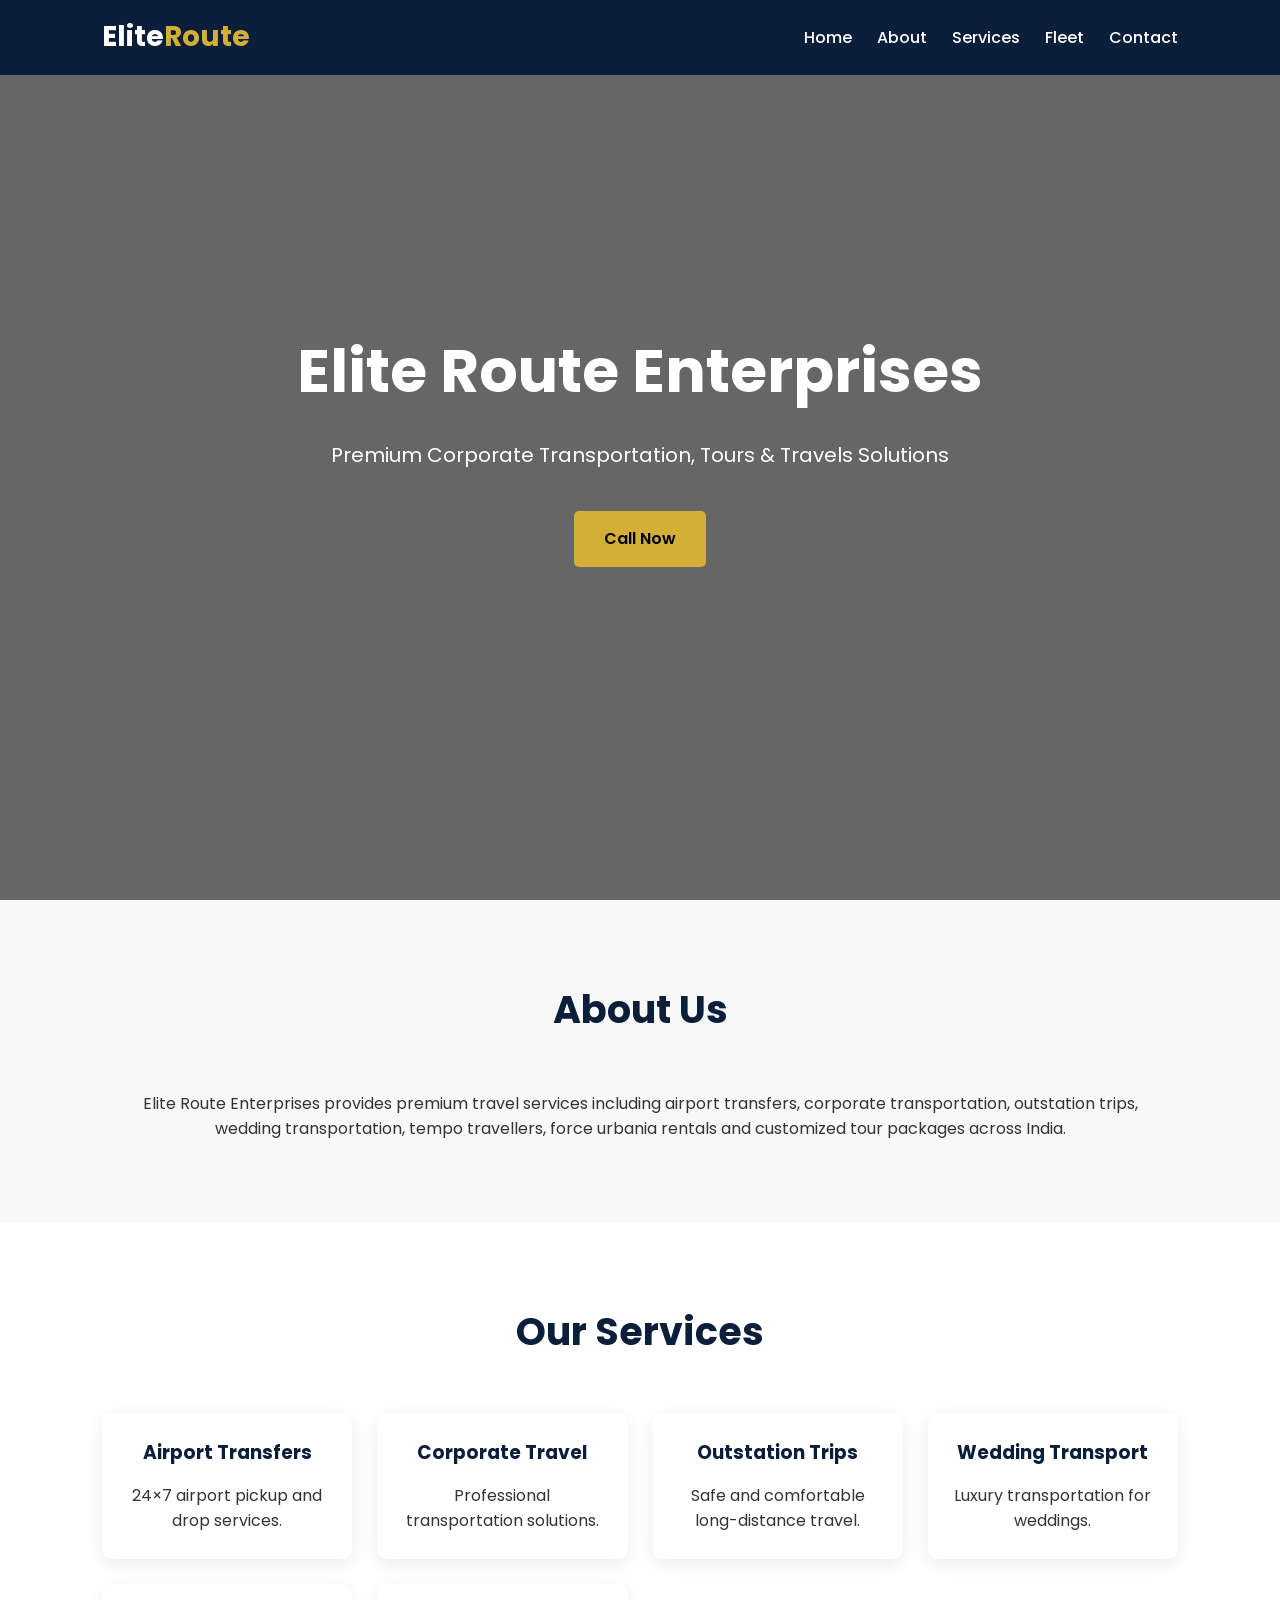
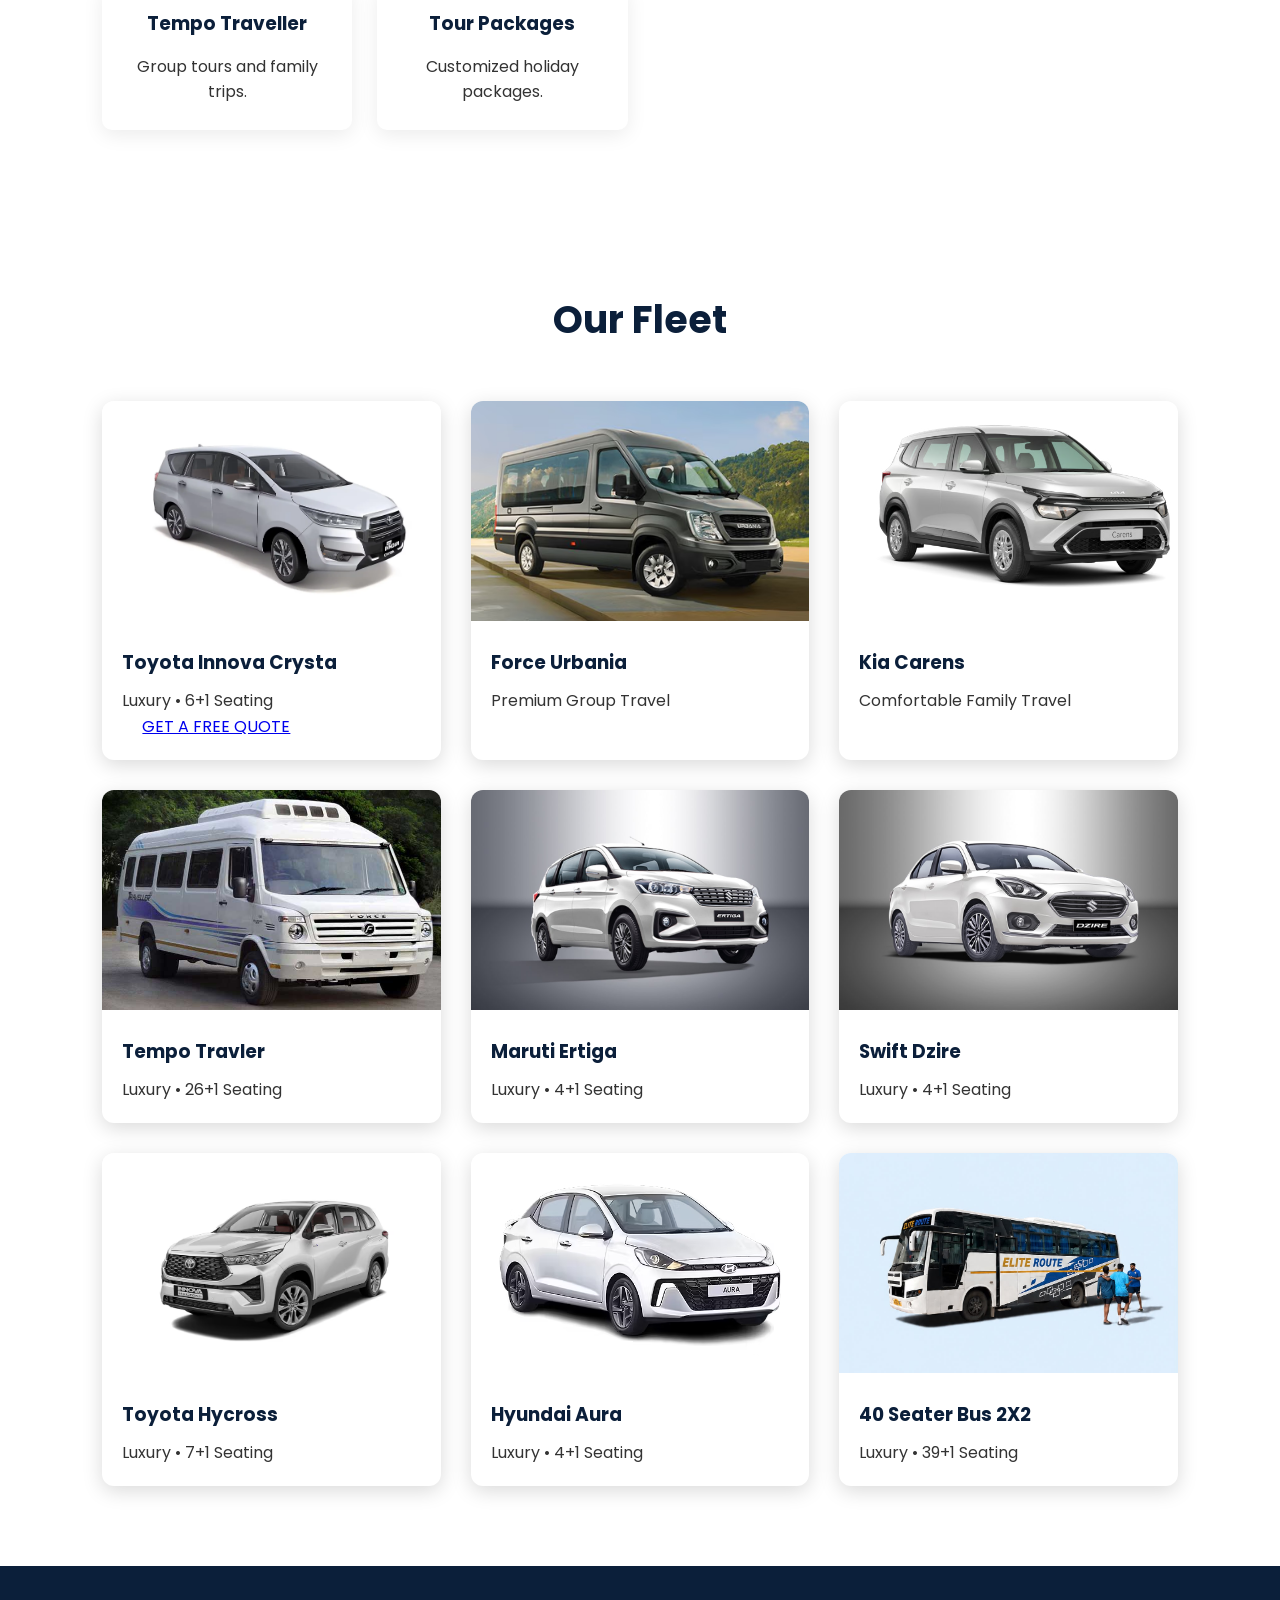
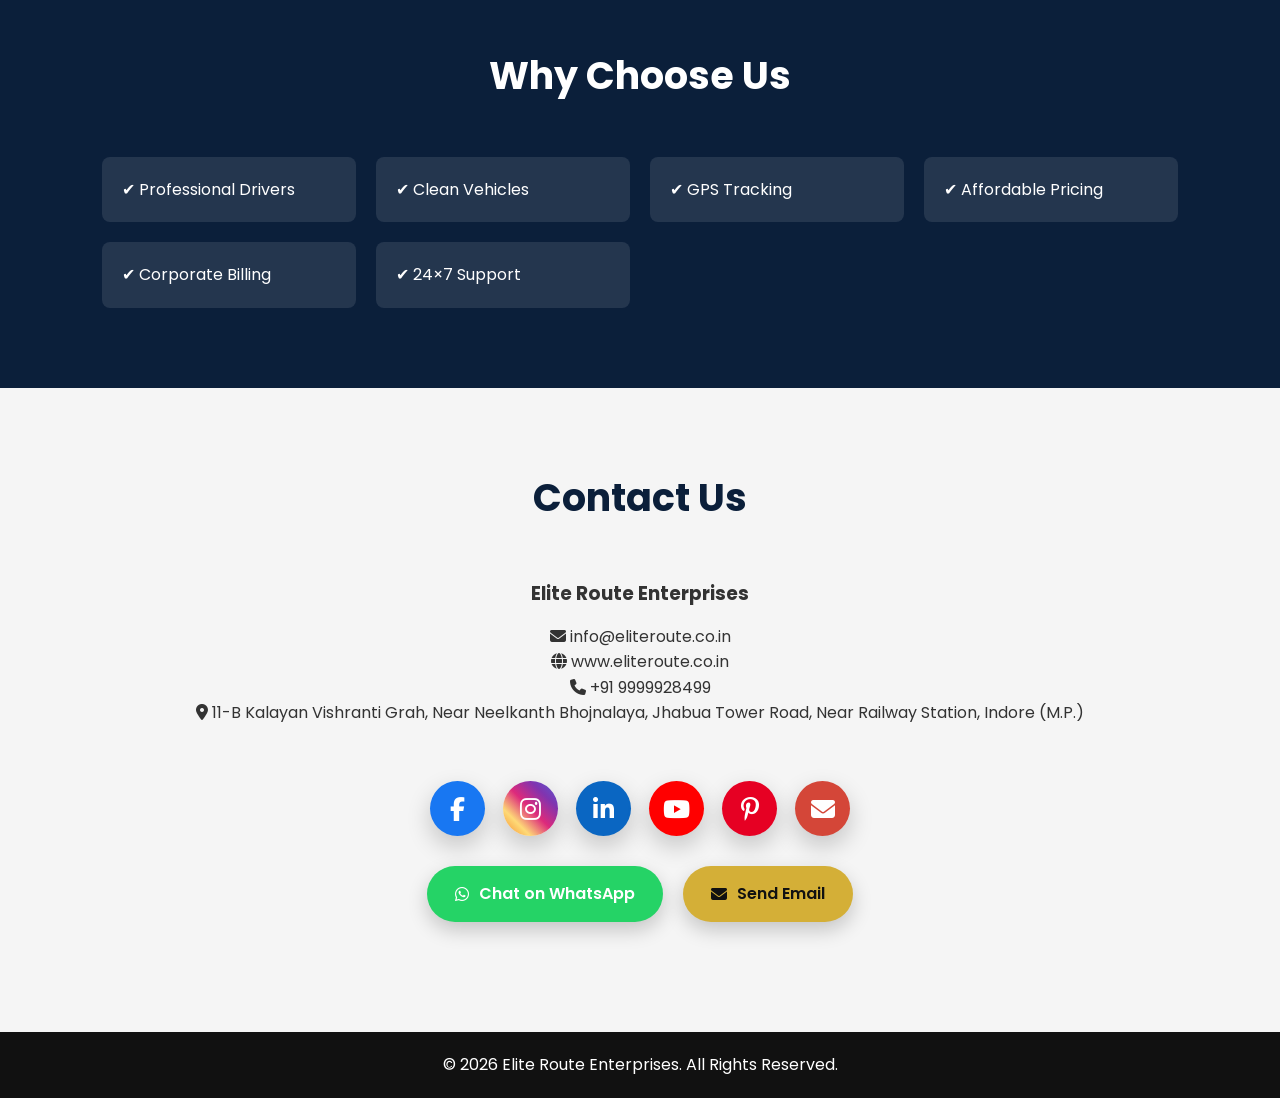
==== commit d4271074: "Update index.html" ====
--- a/index.html
+++ b/index.html
@@ -676,7 +676,7 @@
 </div>
 
     <div class="vehicle">
-<img src="images/2X2_Bus.jpg">
+<img src="images/2X2_Bus.jpeg">
 
     <div class="vehicle-content">
 <h3>40 Seater Bus 2X2 </h3>
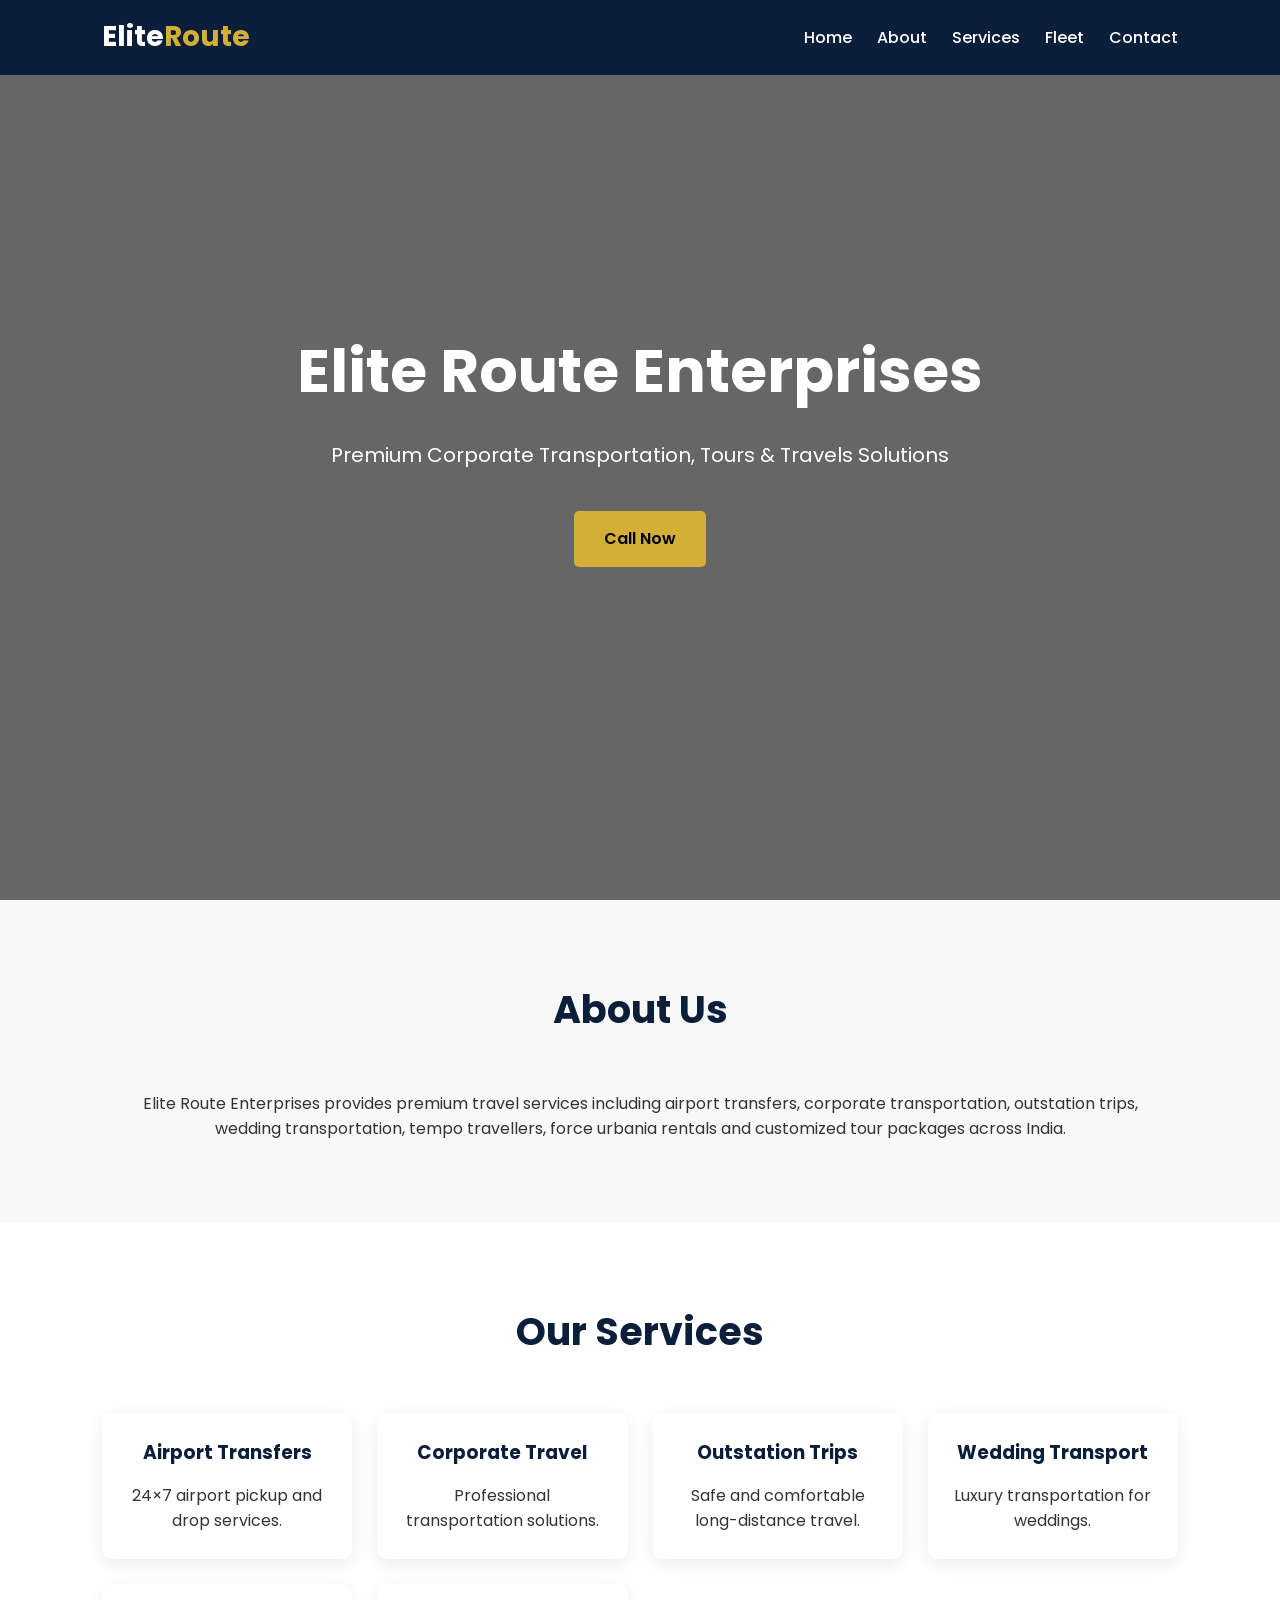
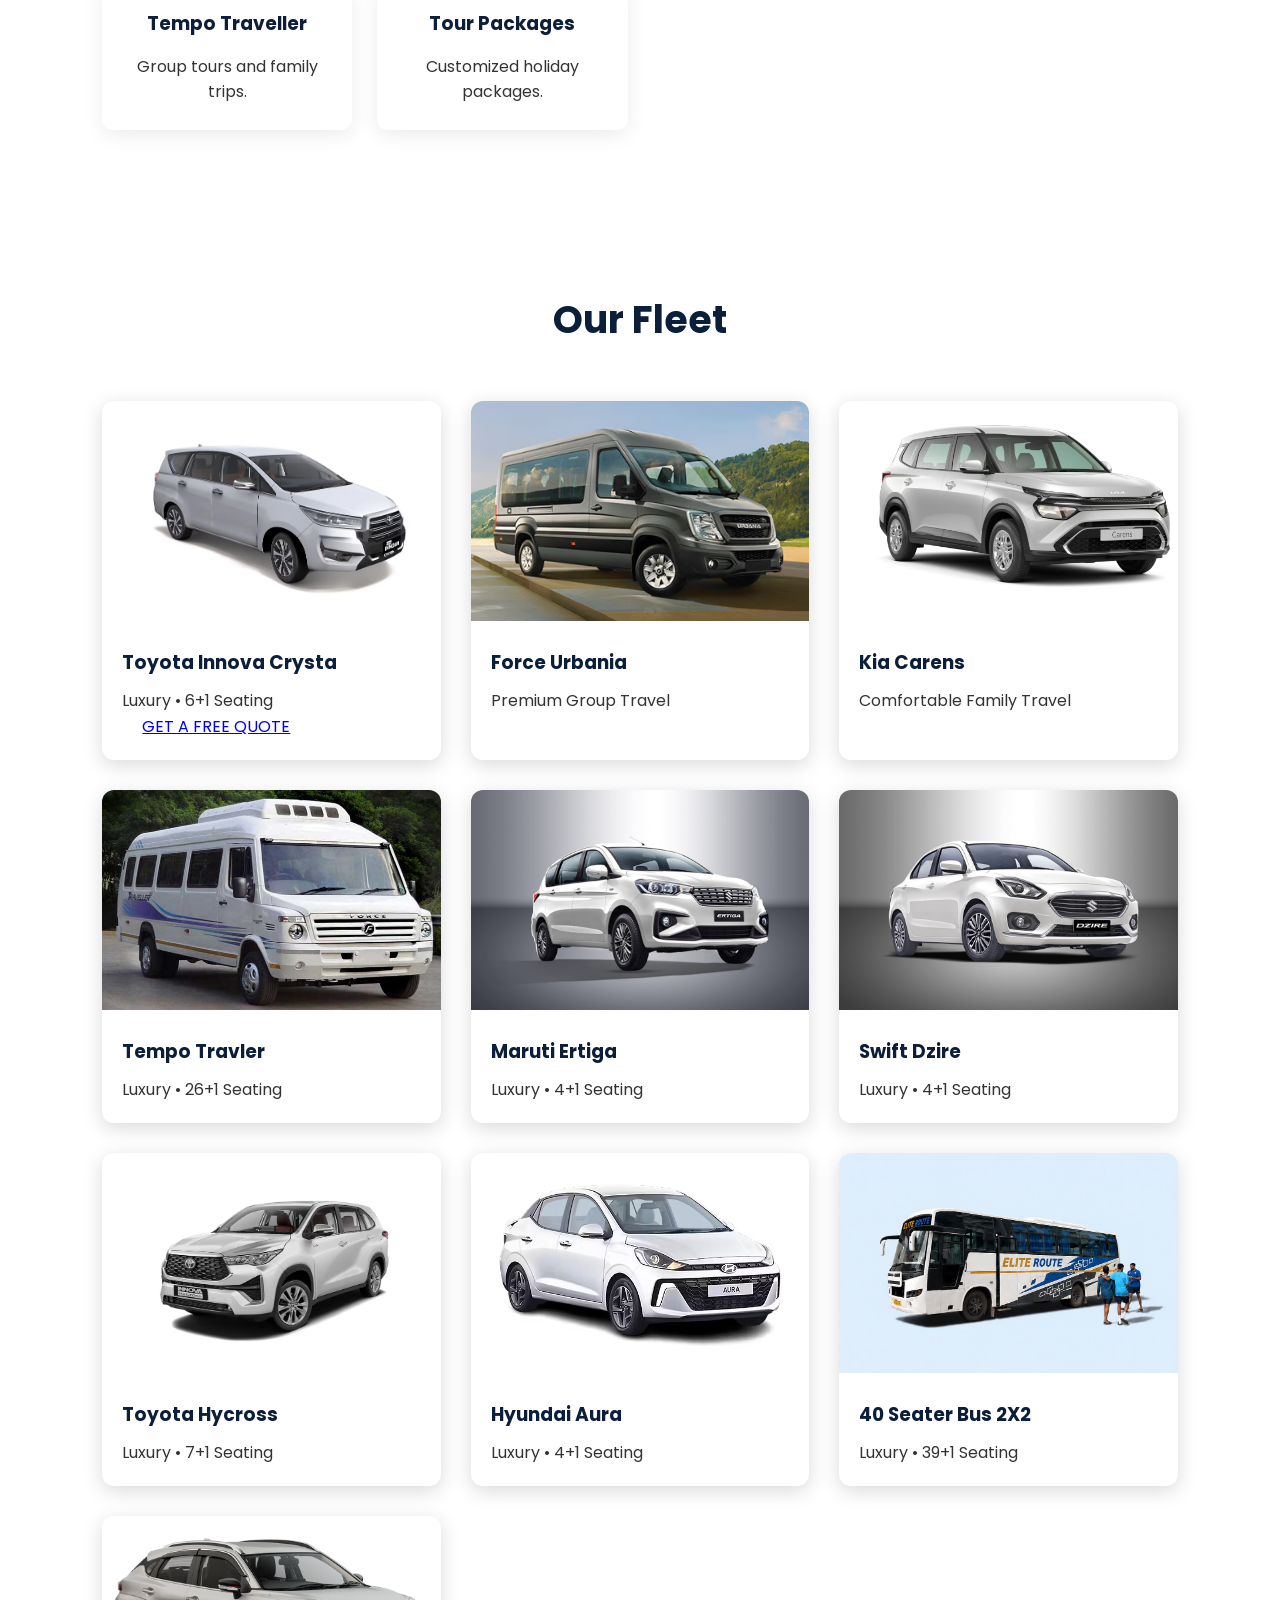
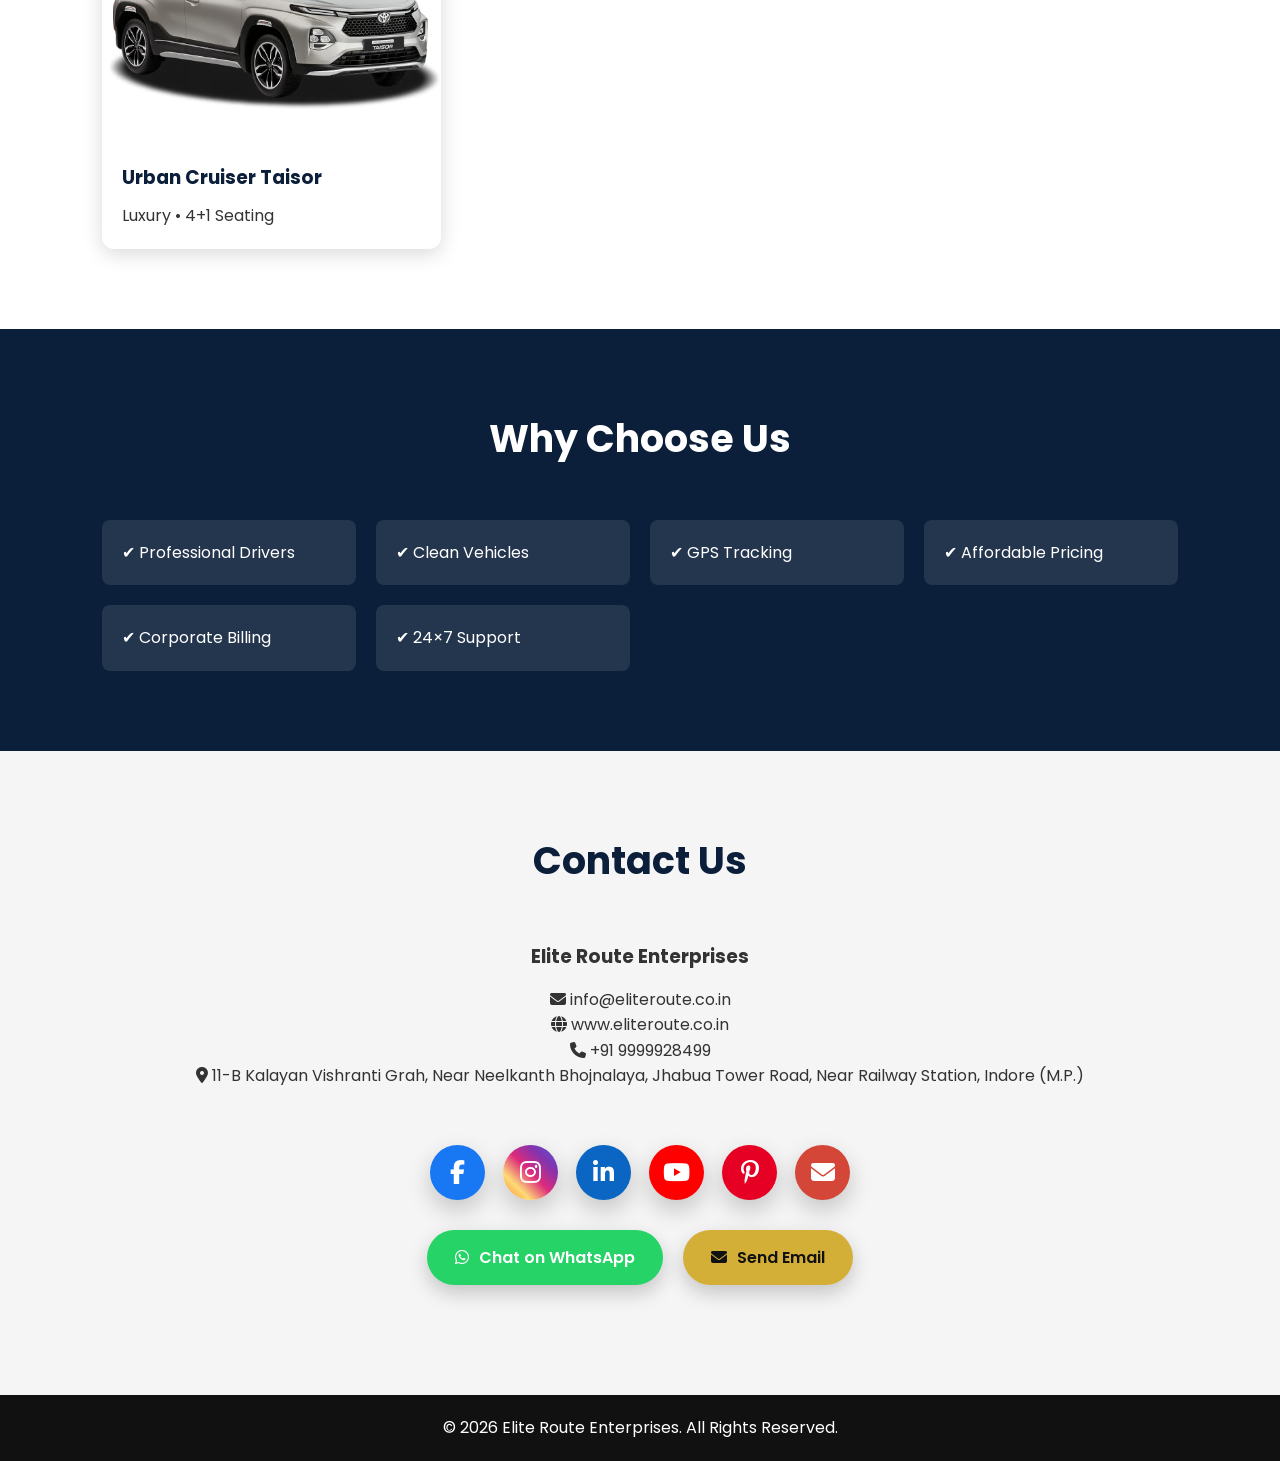
==== commit 6729ebb1: "Update print statement from 'Hello' to 'Goodbye'" ====
--- a/index.html
+++ b/index.html
@@ -684,6 +684,16 @@
 </div>
     
 </div>
+
+      <div class="vehicle">
+<img src="images/Taisor.jpeg">
+
+    <div class="vehicle-content">
+<h3>Urban Cruiser Taisor</h3>
+<p>Luxury • 4+1 Seating</p>
+</div>
+    
+</div>
   
 </div>
 
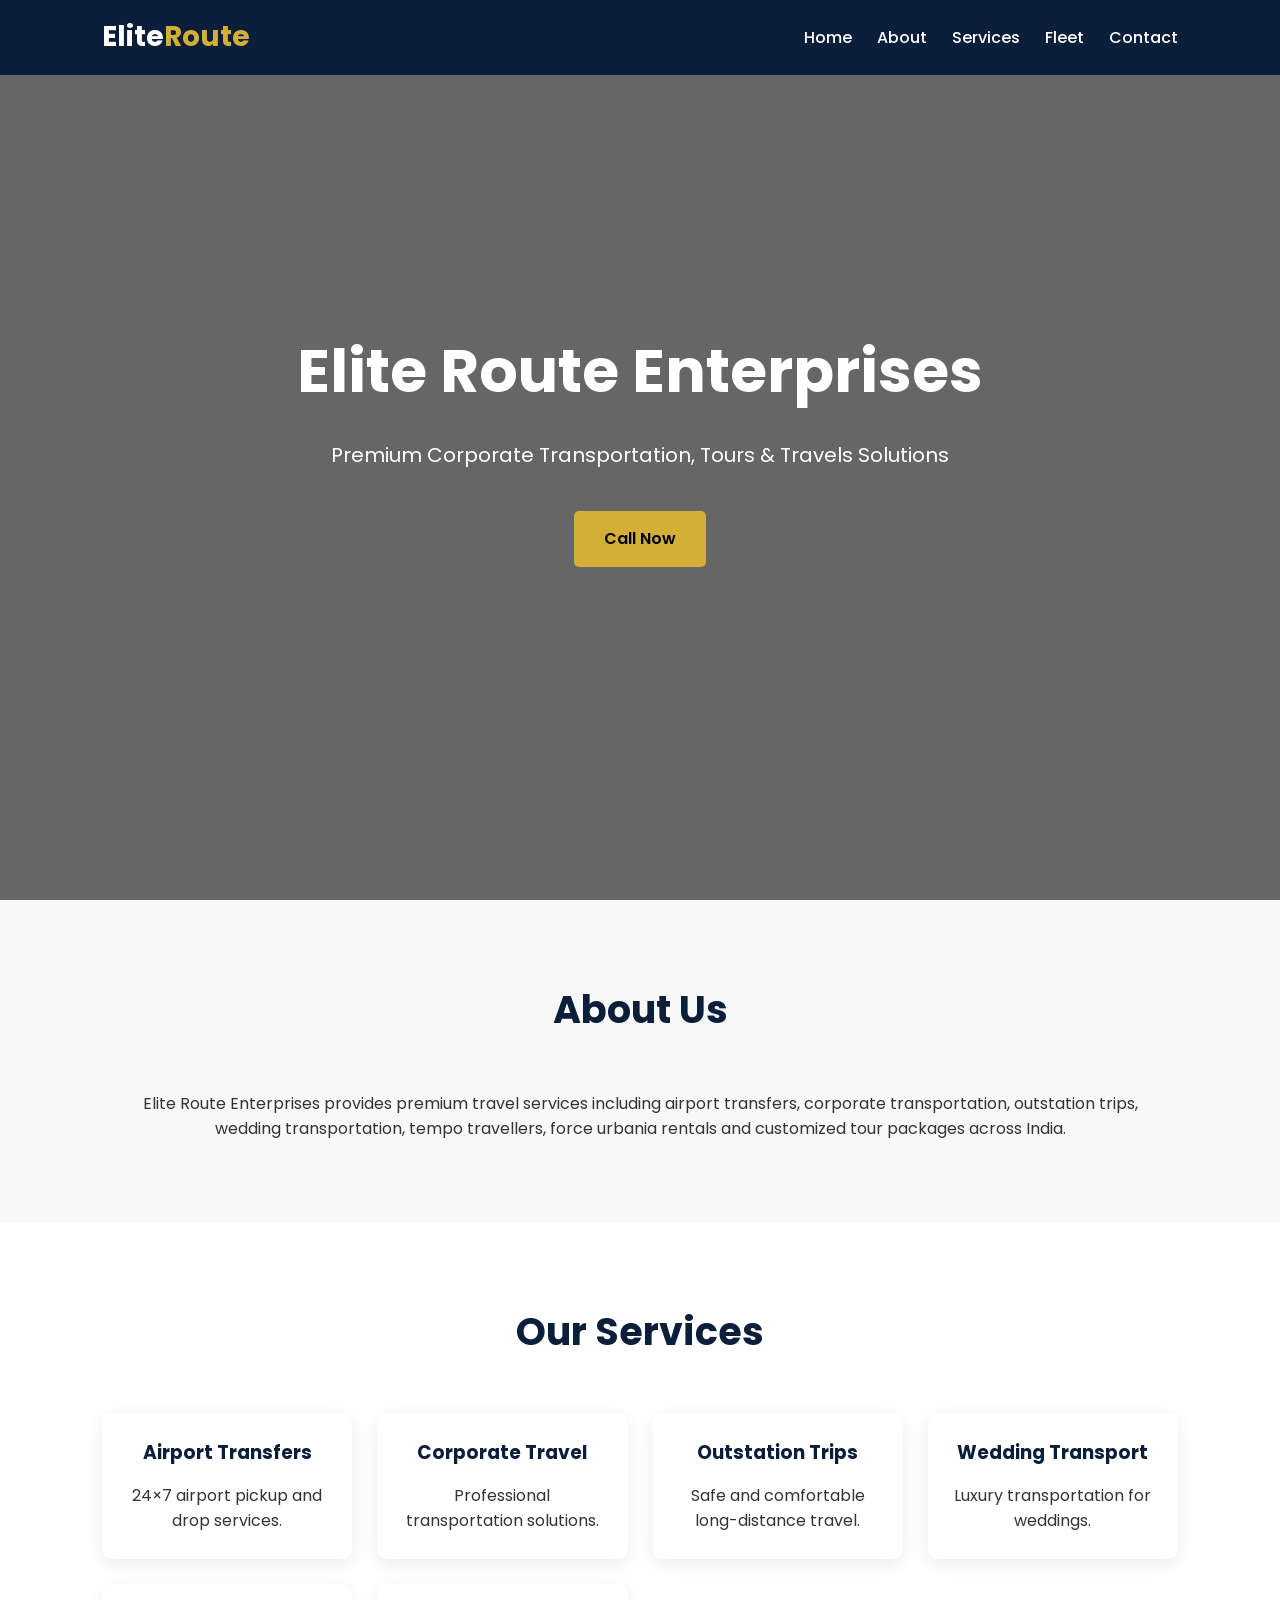
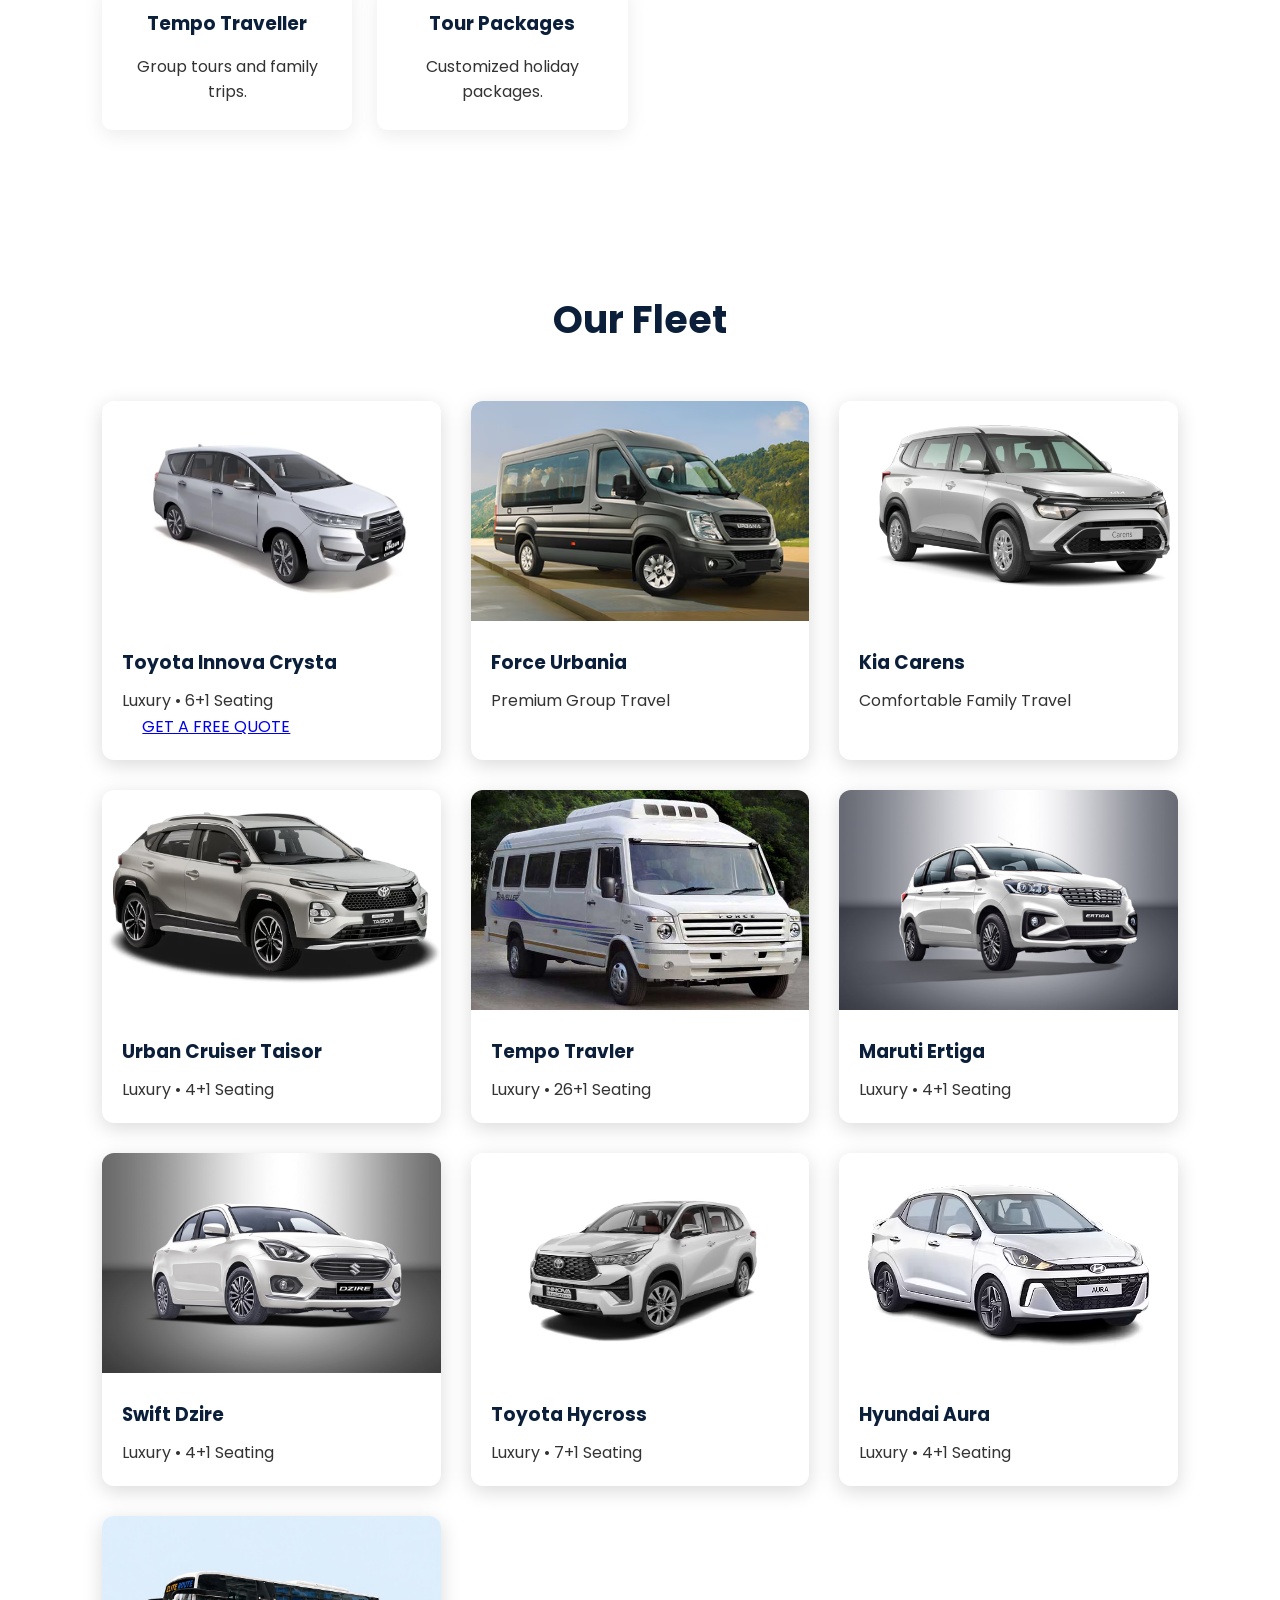
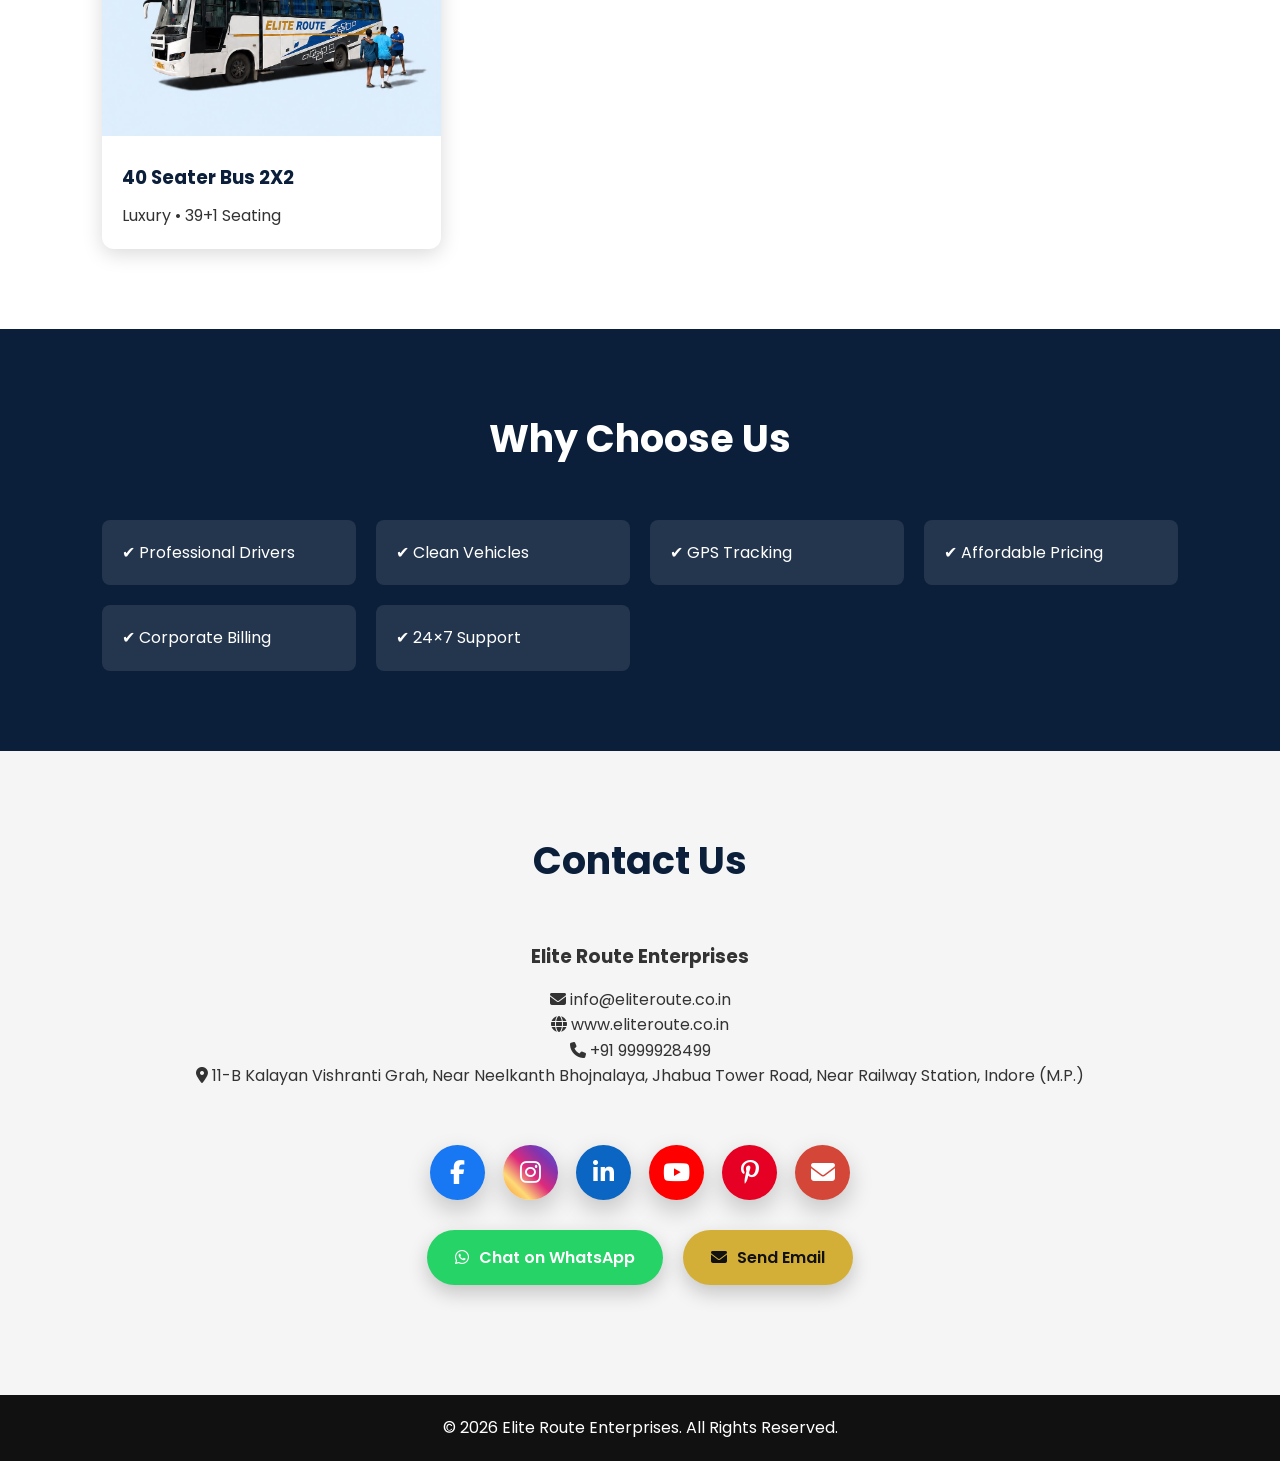
==== commit 3cf2e268: "Update print statement from 'Hello' to 'Goodbye'" ====
--- a/index.html
+++ b/index.html
@@ -628,7 +628,15 @@
 
 </div>
 
-
+      <div class="vehicle">
+<img src="images/Taisor.jpeg">
+
+    <div class="vehicle-content">
+<h3>Urban Cruiser Taisor</h3>
+<p>Luxury • 4+1 Seating</p>
+</div>
+    
+</div>
   <div class="vehicle">
 
 <img src="images/Travler.jpg">
@@ -685,15 +693,7 @@
     
 </div>
 
-      <div class="vehicle">
-<img src="images/Taisor.jpeg">
-
-    <div class="vehicle-content">
-<h3>Urban Cruiser Taisor</h3>
-<p>Luxury • 4+1 Seating</p>
-</div>
-    
-</div>
+
   
 </div>
 
